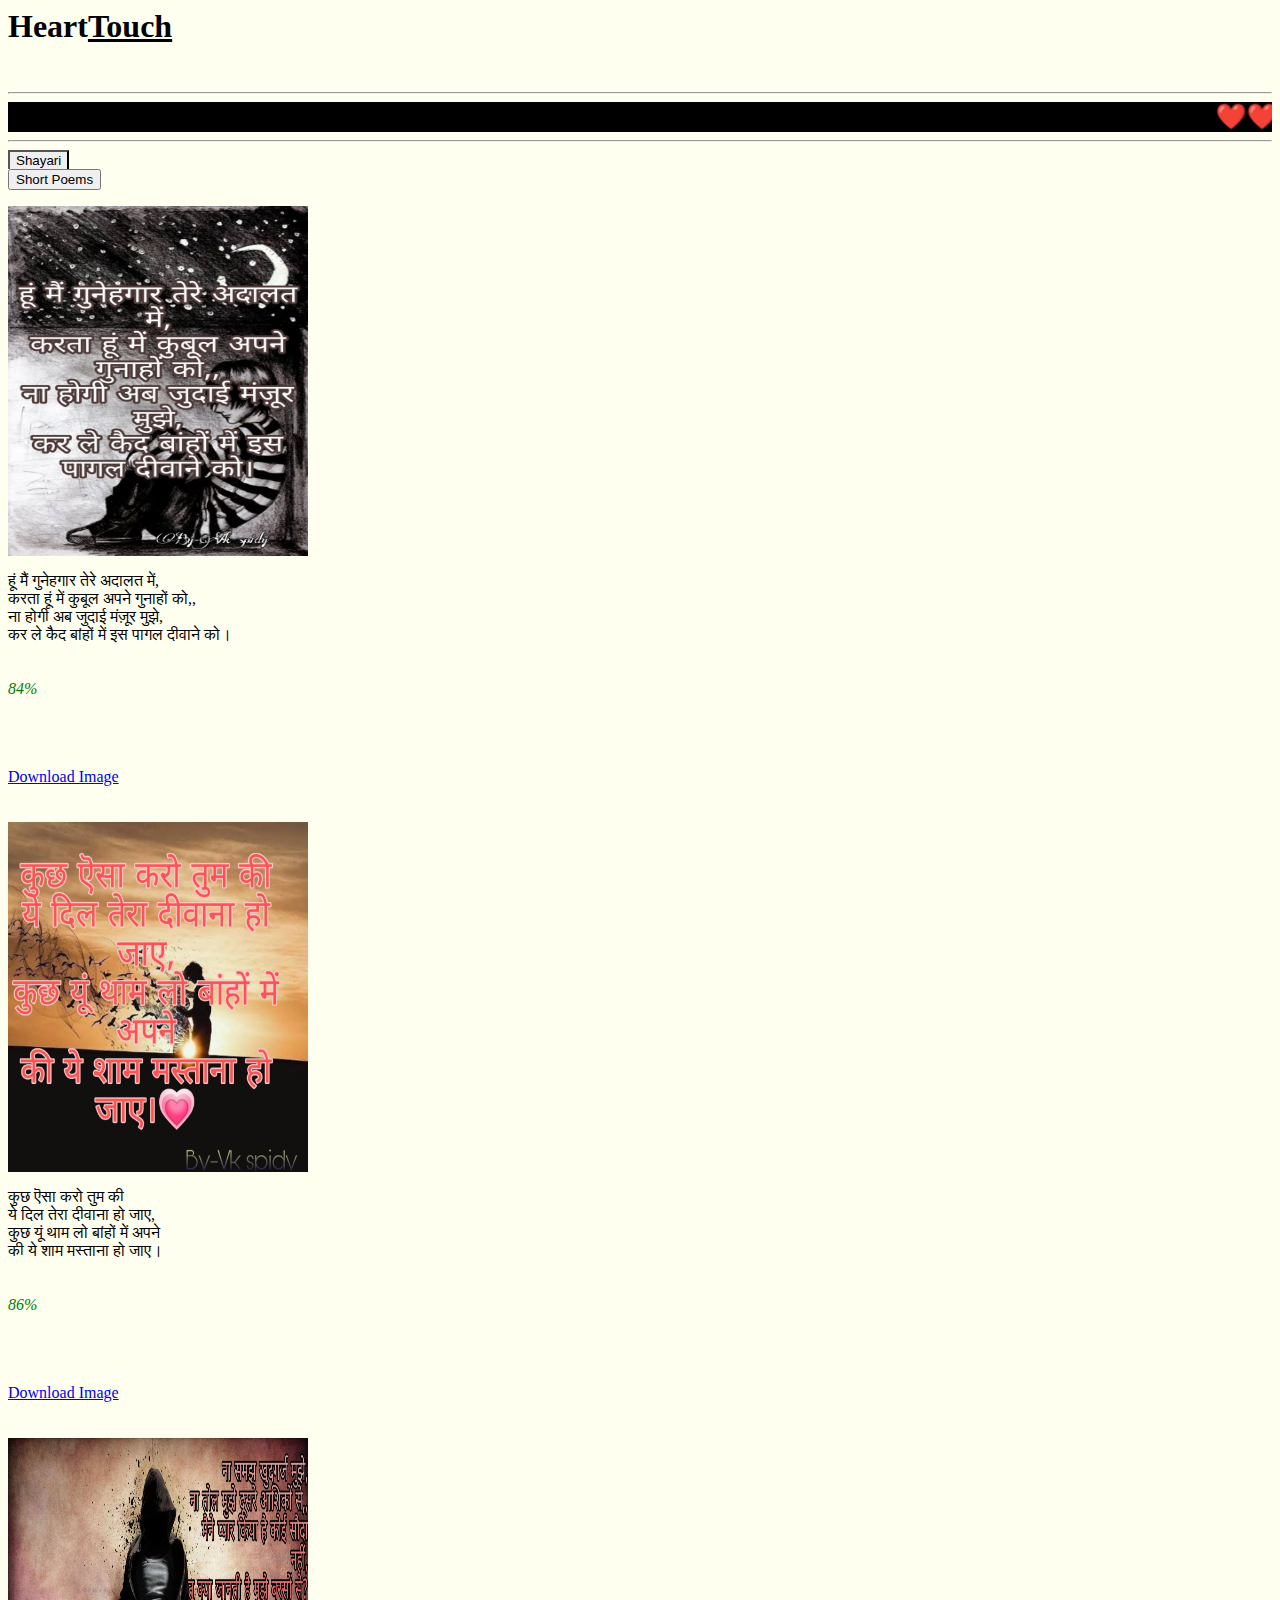
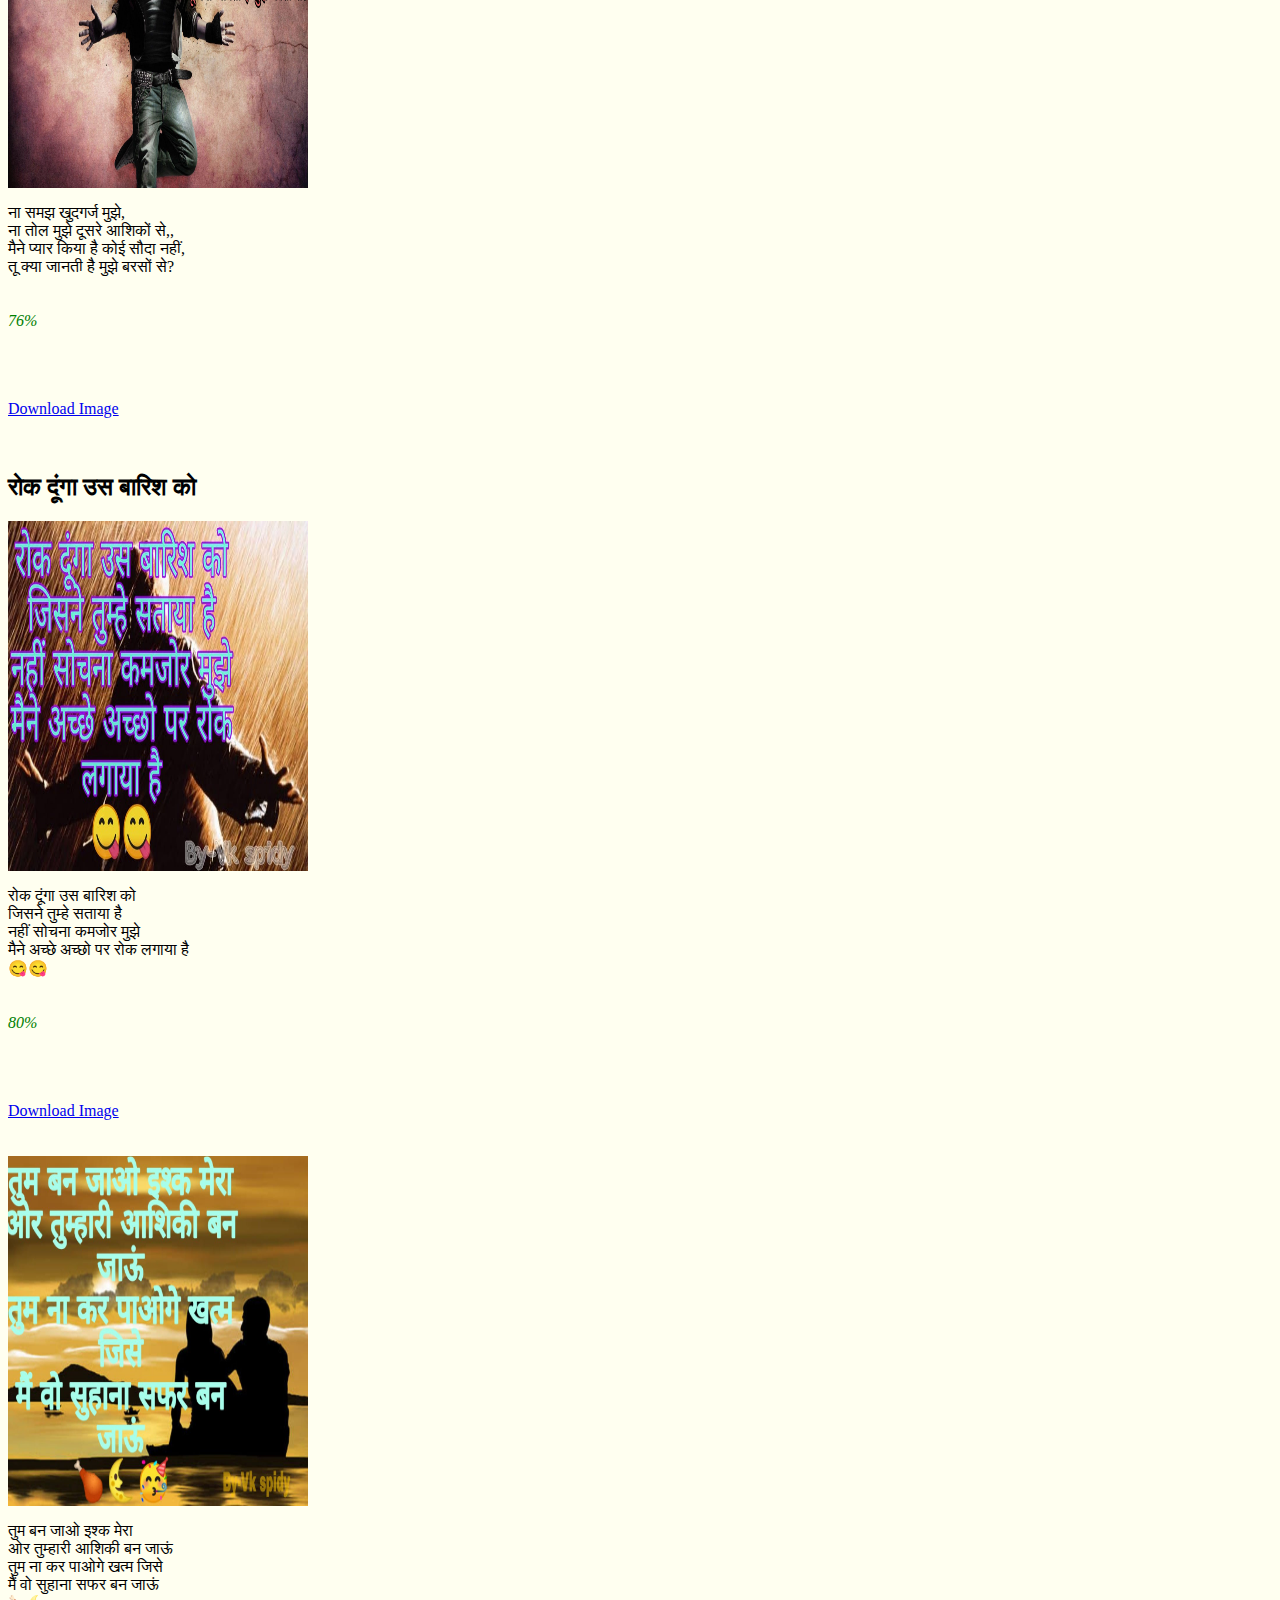
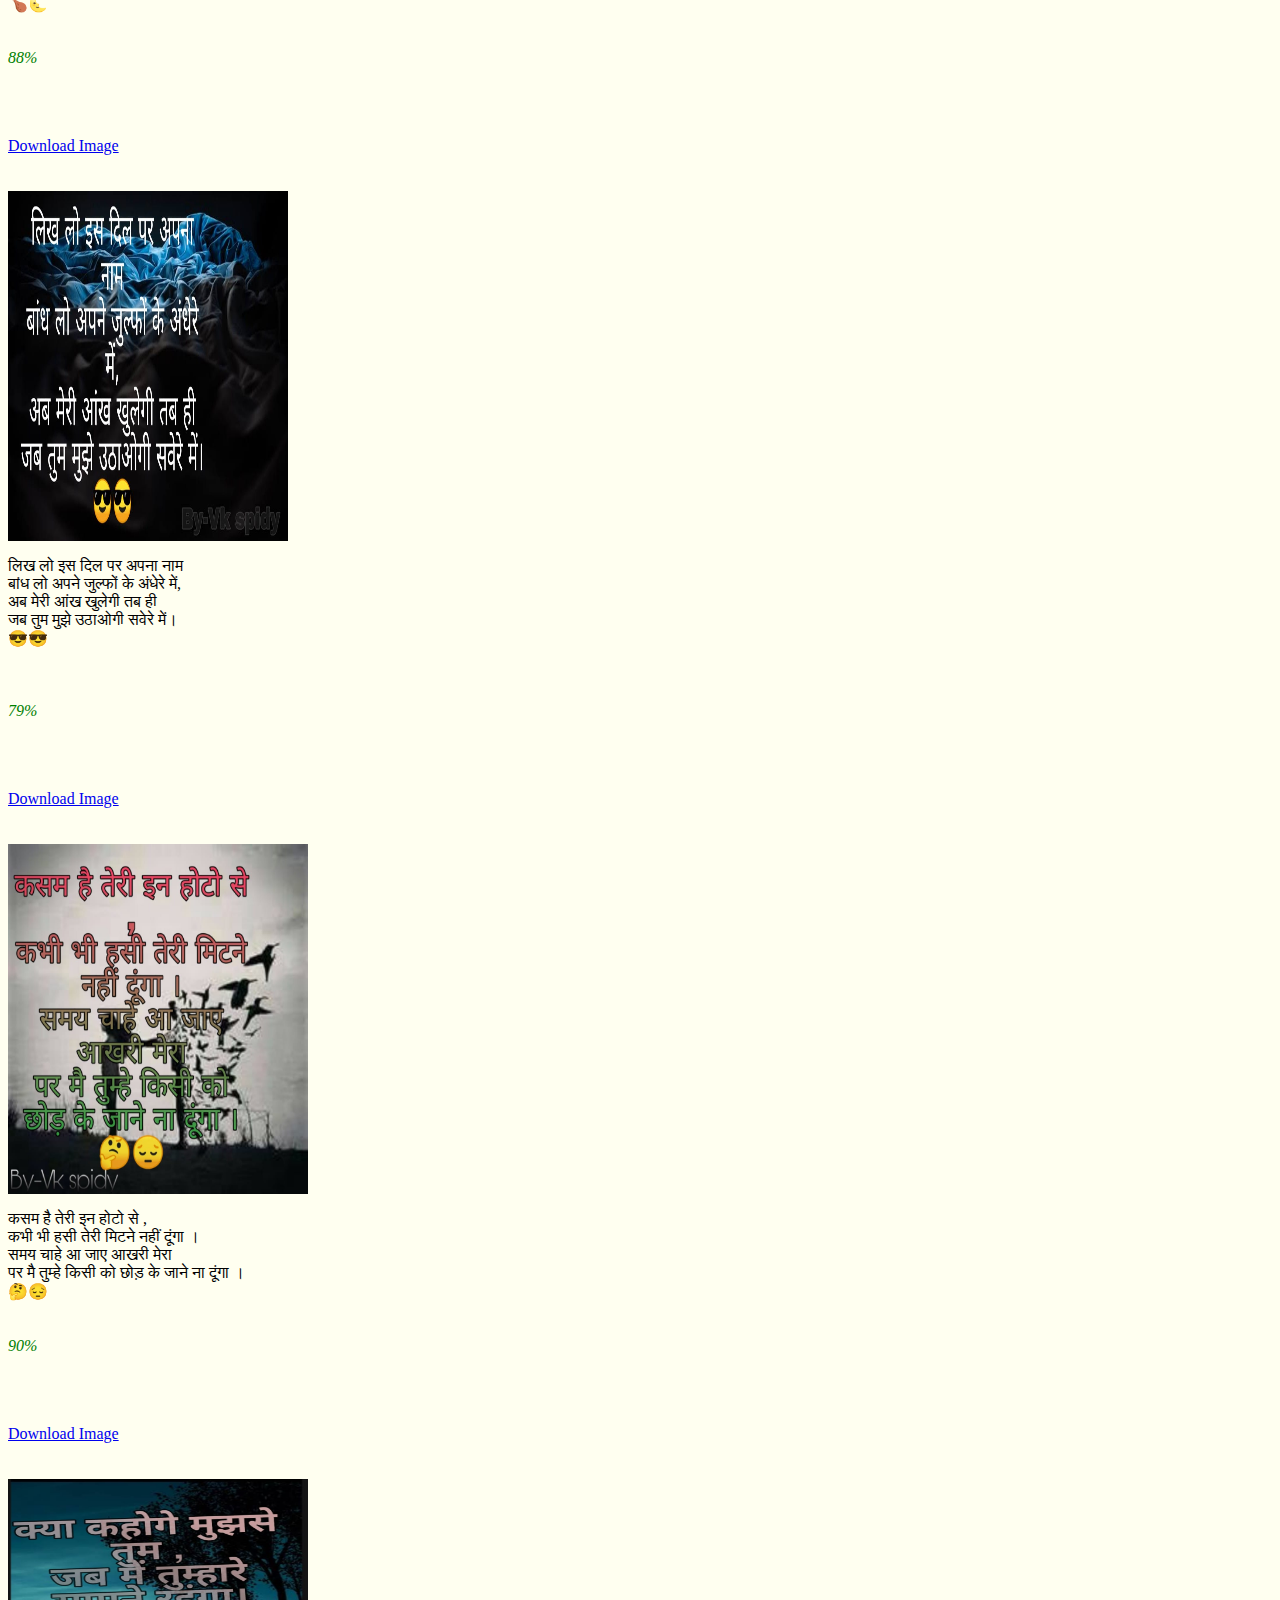
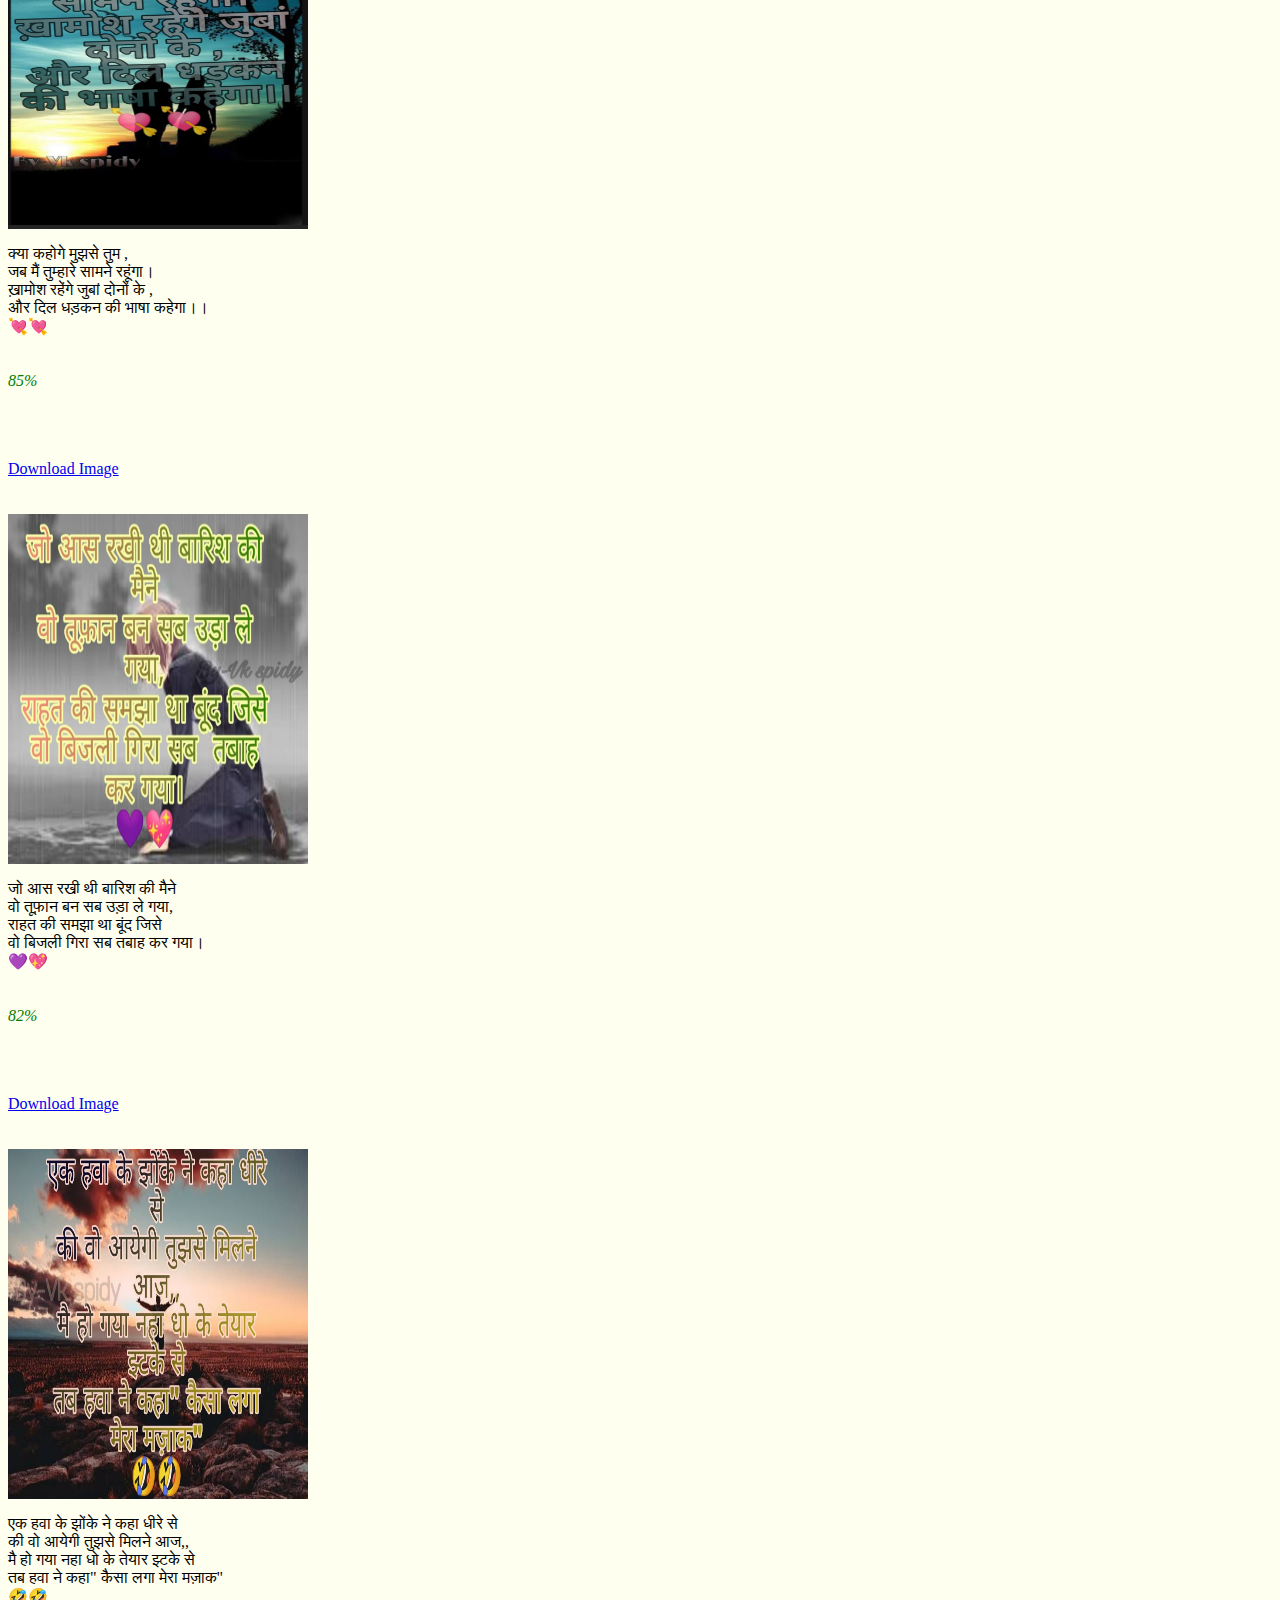
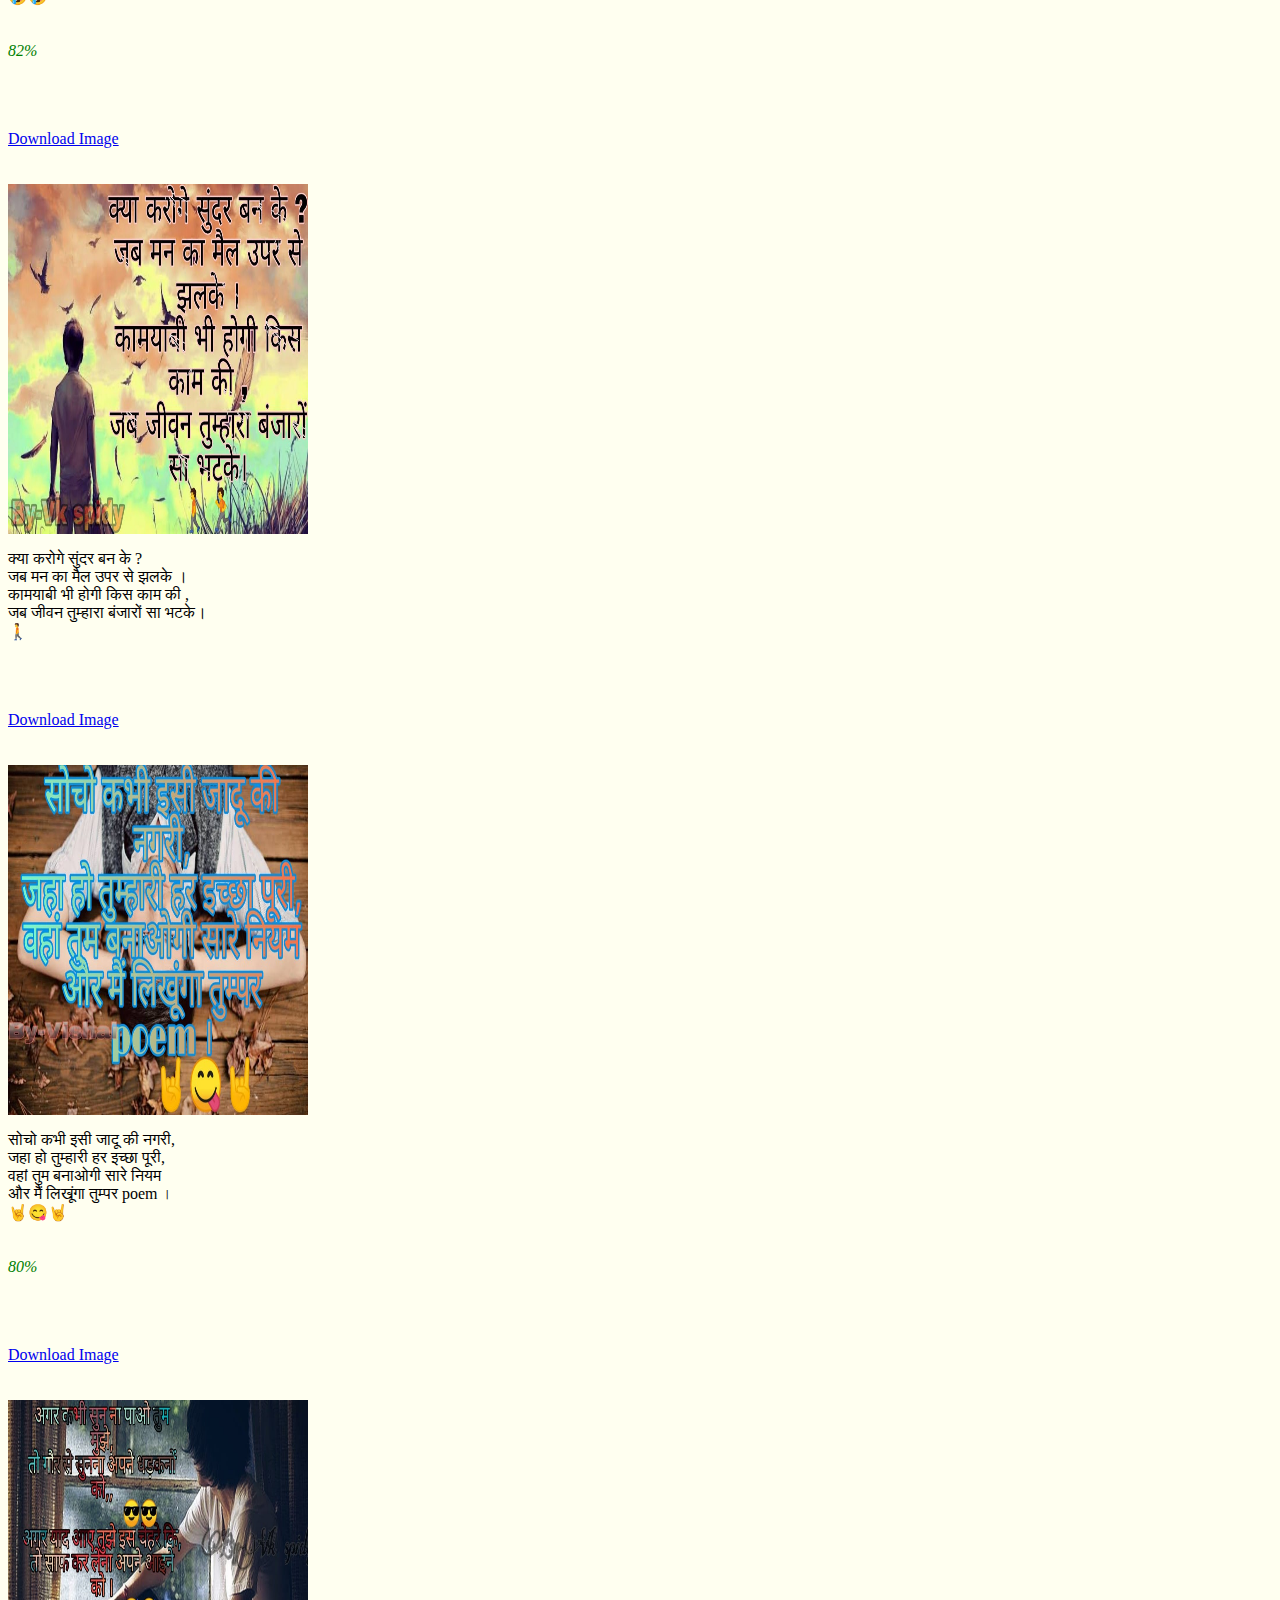
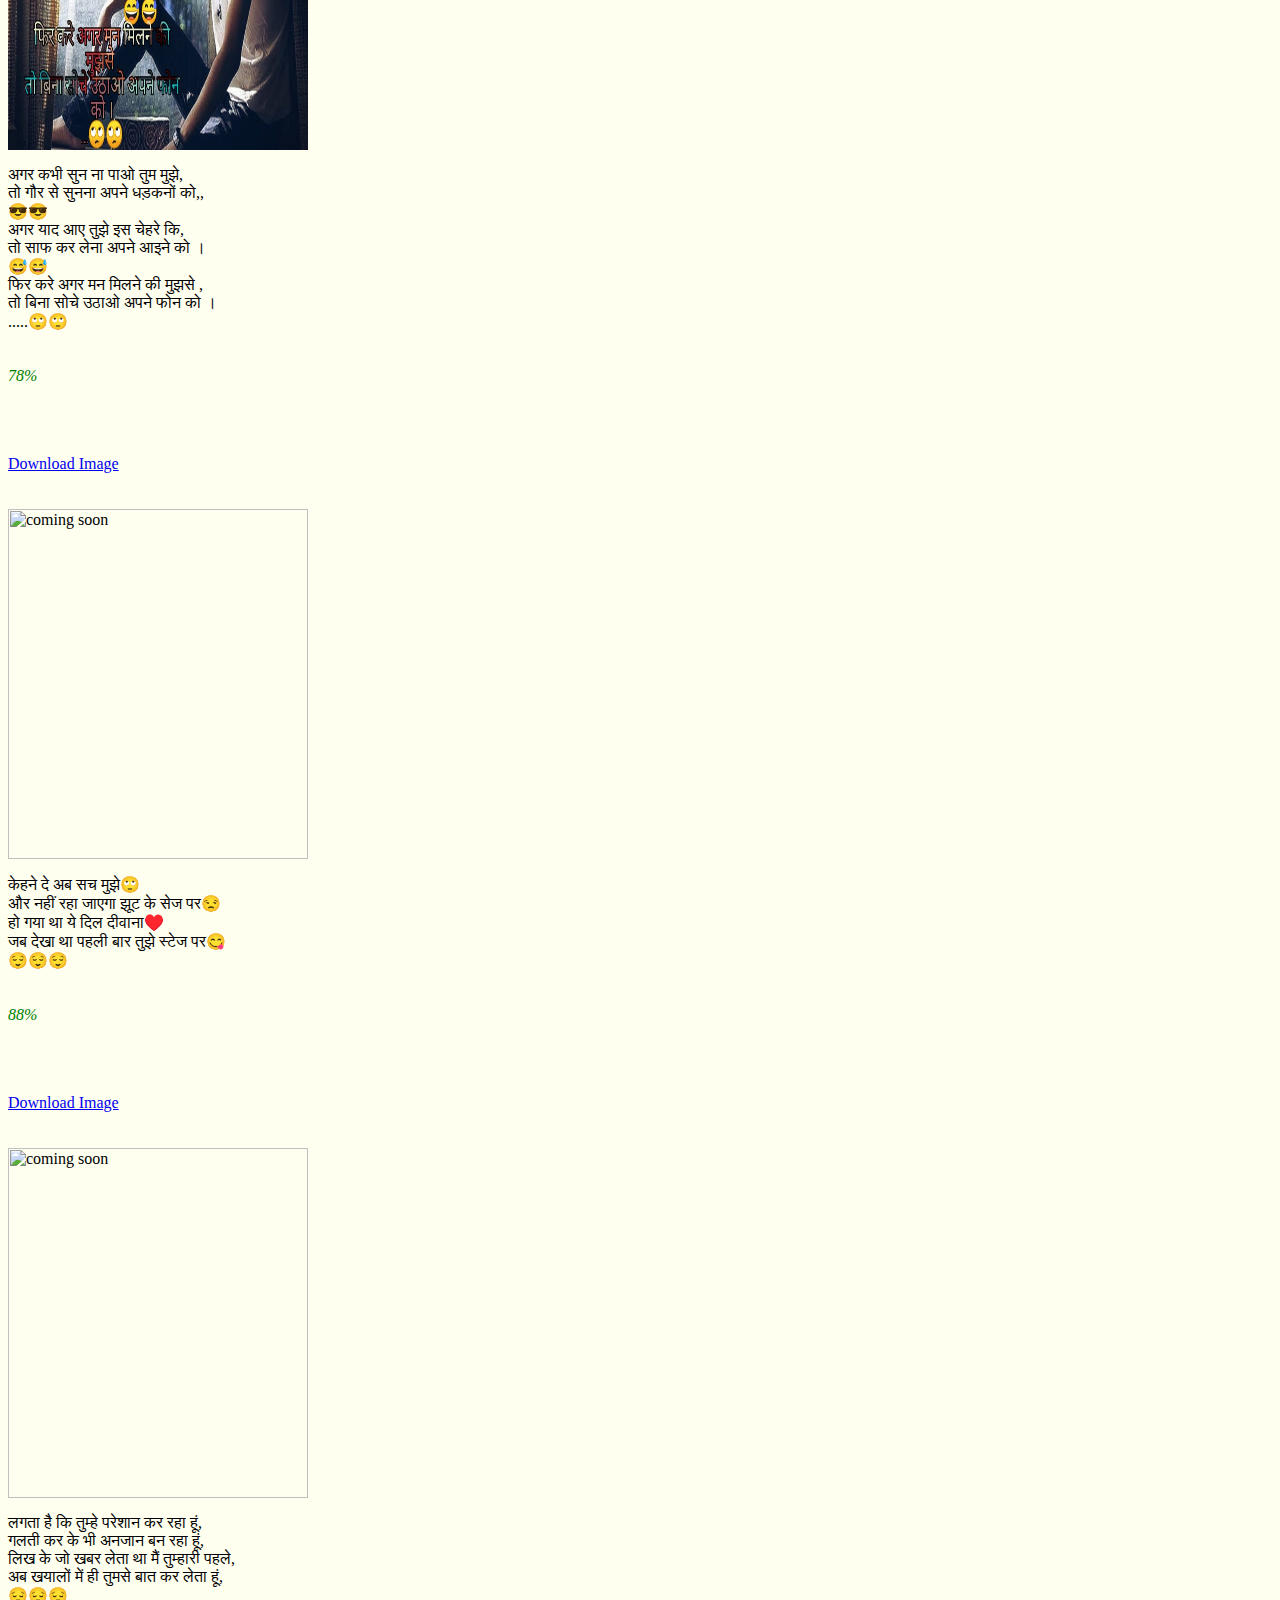
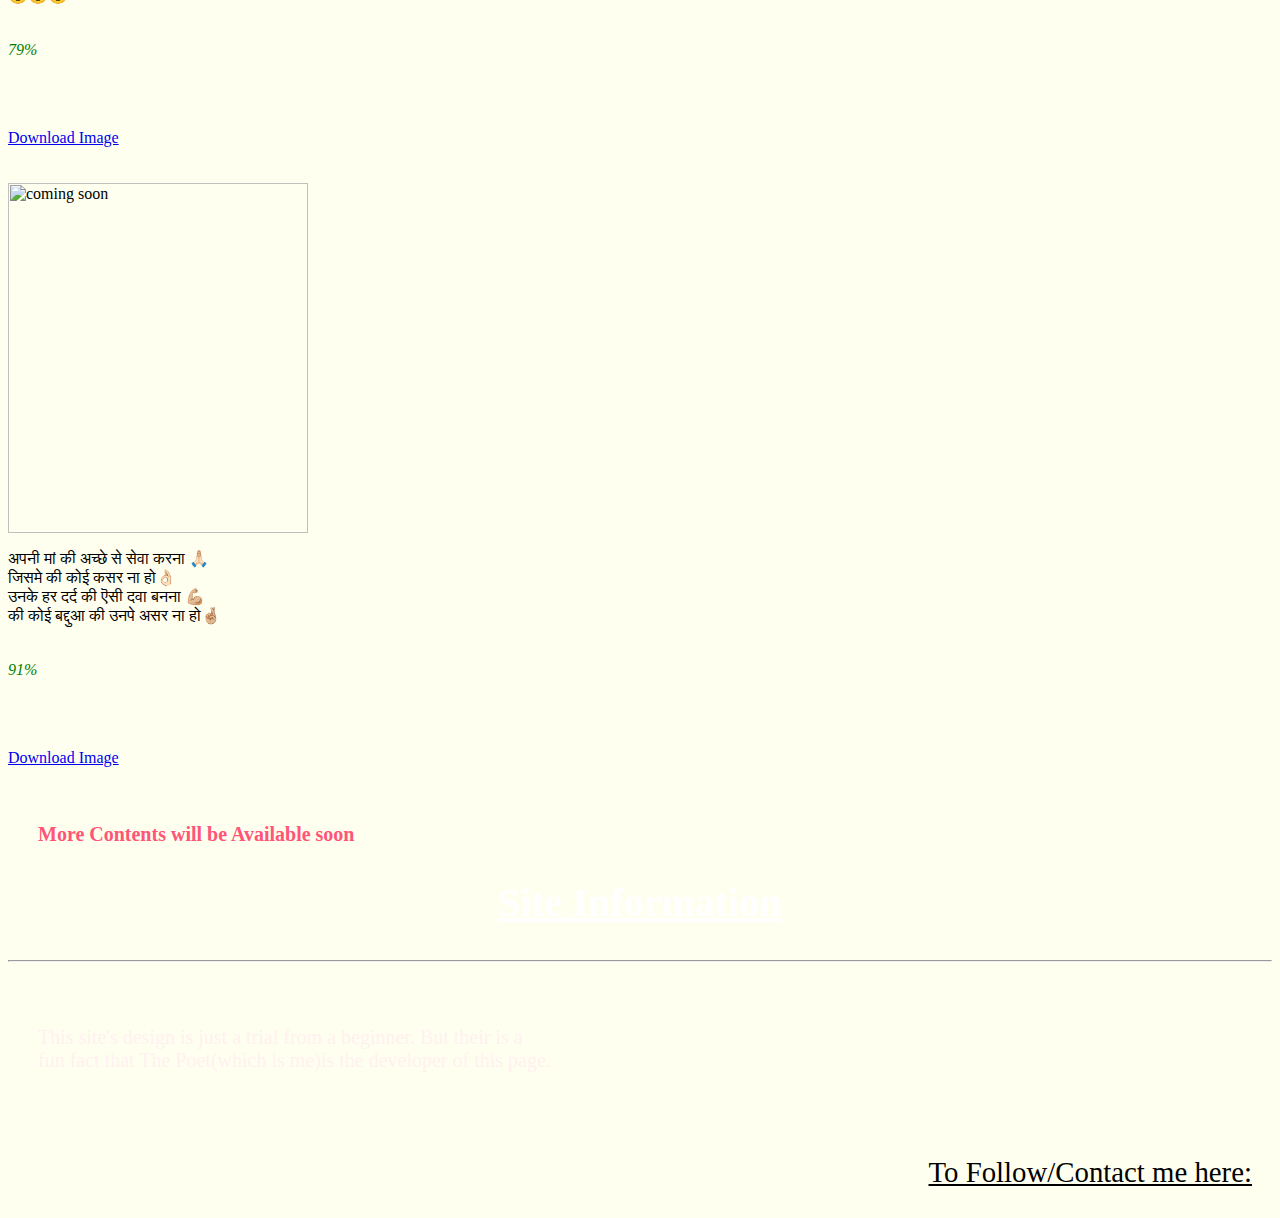
==== index.htm @ 936f4744 "Add data" ====
<html>
<head>
     <title>Heart touch-for Lovers</title>
     <link href="page.css" rel="stylesheet" type="text/css">
<script src="https://kit.fontawesome.com/e0a3be0d24.js" crossorigin="anonymous"></script>
 <link rel="stylesheet" href="css/all.css">
 <link href="https://fonts.googleapis.com/css2?family=Rock+Salt&display=swap" rel="stylesheet">
 <link href="https://fonts.googleapis.com/css2?family=Merienda&display=swap" rel="stylesheet">

     <meta charset="utf-8">
     <meta name="auther" content="VkSpidy">
     <meta name="keywords" content="heart touching,heart touch shayri,whatsapp status shayri, love shayries, shayari,ghazals, poems,sayri,sad shayri">
     <meta name="discription" centent="There are latest fresh shayaris and ghazals as well as poems which you never find in other place , every type of real emotions">
     <meta name="viewport" content="width=device-width, initial-scale=0.1">
</head>



<body bgcolor="#fffff0">
<header>
  <h1>Heart<u>Touch</u>
 <i class="fas fa-hand-holding-heart"></i></h1>
 <br><hr>
 <marquee bgcolor="#000" height="30px" style="color:white;font-size:25px">❤️❤️
 Choose your favourite Lines for your <i>Love one</i> and Make them Feel your <b>Emotions</b> ❤️❤️
 
 </marquee>
 <br>
<hr>
   </header>
   
    <div class="menu">
<button style="border-bottom-width:0px;">Shayari</button>
  <form action="index1.htm">
    <button>Short Poems</button>
    
  </form>
</div>
<div class="room">

   <div class="cell">
  
  <img src="one.jpg" width="300px" height="350px" alt="coming soon">
  <p>हूं मैं गुनेहगार तेरे अदालत में,<br>
करता हूं में कुबूल अपने गुनाहों को,,<br>
ना होगी अब जुदाई मंज़ूर मुझे,<br>
कर ले कैद बांहों में इस पागल दीवाने को। <br><br><br>

<i class="fas fa-thumbs-up" style="color:green;">84%</i>  </p>
            <br><br><br>
  <a href="one.jpg" download>Download Image</a>
 </div>
    <br><br>
 <div class="cell">
     <img src="two.jpg" width="300px" height="350px" alt="coming soon"><p>कुछ ऎसा करो तुम की<br>
ये दिल तेरा दीवाना हो जाए,<br>
कुछ यूं थाम लो बांहों में अपने<br>
की ये शाम मस्ताना हो जाए।<br><br><br>

<i class="fas fa-thumbs-up" style="color:green;">86%</i>
</p>
<br><br><br>
    <a href="two.jpg" Download>Download Image</a> 
  
 </div>
     <br><br>
 <div class="cell">
    <img src="three.jpg" width="300px" height="350px" alt="coming soon">
  <p>ना समझ खुदगर्ज मुझे,<br>
ना तोल मुझे दूसरे आशिकों से,,<br>
मैने प्यार किया है कोई सौदा नहीं,<br>
तू क्या जानती है मुझे बरसों से?<br><br><br>

<i class="fas fa-thumbs-up" style="color:green;">76%</i>
</p>
         <br><br><br>

<a href="three.jpg" Download>Download Image</a>

 </div>
     <br><br>

 <div class="cell">
 <h2>रोक दूंगा उस बारिश को</h2>
  <img src="four.jpg" width="300px" height="350px" alt="coming soon">
 <p>रोक दूंगा उस बारिश को<br>
जिसने तुम्हे सताया है<br>
नहीं सोचना कमजोर मुझे<br>
मैने अच्छे अच्छो पर रोक लगाया है<br>
😋😋  <br><br><br>

<i class="fas fa-thumbs-up" style="color:green;">80%</i>    </p>
  <br><br><br>
  <a href="four.jpg" Download>Download Image</a>
 </div>
      <br><br>
 <div class="cell">
     <img src="five.jpg" width="300px" height="350px" alt="coming soon">
   <p>तुम बन जाओ इश्क मेरा <br>
ओर तुम्हारी आशिकी बन जाऊं<br>
तुम ना कर पाओगे खत्म जिसे<br>
मैं वो सुहाना सफर बन जाऊं<br>
🍗🌜   <br><br><br>

<i class="fas fa-thumbs-up" style="color:green;">88%</i>   </p>
  <br><br><br>
  <a href="five.jpg" Download>Download Image</a>
 </div>
     <br><br>
    
 <div class="cell">
    <img src="six.jpg" width="280px" height="350px" alt="coming soon">
   <p>लिख लो इस दिल पर अपना नाम<br>
बांध लो अपने जुल्फों के अंधेरे में,<br>
अब मेरी आंख खुलेगी तब ही<br>
जब तुम मुझे उठाओगी सवेरे में।<br>
😎😎 <br><br><br><br>

<i class="fas fa-thumbs-up" style="color:green;">79%</i>   </p>
  <br><br><br>
  <a href="six.jpg" Download>Download Image</a>
 </div>
        <br><br>
 <div class="cell">
  <img src="seven.jpg" width="300px" height="350px" alt="coming soon">
  
   <p>कसम है तेरी इन होटो से ,<br>
कभी भी हसी तेरी मिटने नहीं दूंगा ।<br>
समय चाहे आ जाए आखरी मेरा<br>
पर मै तुम्हे किसी को छोड़ के जाने ना दूंगा ।<br>
🤔😔   <br> <br><br>

<i class="fas fa-thumbs-up" style="color:green;">90%</i>   </p>
  <br><br><br>
  <a href="seven.jpg" Download>Download Image</a>
 </div>
      <br><br>
 <div class="cell">
     <img src="eight.jpg" width="300px" height="350px" alt="coming soon">
   <p>क्या कहोगे मुझसे तुम ,<br>
जब मैं तुम्हारे सामने रहूंगा।<br>
ख़ामोश रहेंगे जुबां दोनों के ,<br>
और दिल धड़कन की भाषा कहेगा।।<br>
💘💘  <br><br><br>

<i class="fas fa-thumbs-up" style="color:green;">85%</i>   </p>
  <br><br><br>
  <a href="eight.jpg" Download>Download Image</a>
 </div>
     <br><br>
 <div class="cell">
    <img src="nine.jpg" width="300px" height="350px" alt="coming soon">
   <p>जो आस रखी थी बारिश की मैने<br>
वो तूफ़ान बन सब उड़ा ले गया,<br>
राहत की समझा था बूंद जिसे<br>
वो बिजली गिरा सब  तबाह कर गया।<br>
💜💖  <br><br><br>

<i class="fas fa-thumbs-up" style="color:green;">82%</i>    </p>
  <br><br><br>
  <a href="nine.jpg" Download>Download Image</a>
 </div>
  <br><br>
  <div class="cell">
    <img src="ten.jpg" width="300px" height="350px" alt="coming soon">
   <p>एक हवा के झोंके ने कहा धीरे से<br>
की वो आयेगी तुझसे मिलने आज,,<br>
मै हो गया नहा धो के तेयार झ्टके से<br>
तब हवा ने कहा" कैसा लगा मेरा मज़ाक"<br>
🤣🤣 <br><br><br>

<i class="fas fa-thumbs-up" style="color:green;">82%</i>     </p>
  <br><br><br>
  <a href="ten.jpg" Download>Download Image</a>
 </div>
  <br><br>
 <div class="cell">
    <img src="eleven.jpg" width="300px" height="350px" alt="coming soon">
   <p>क्या करोगे सुंदर बन के ?<br>
जब मन का मैल उपर से झलके ।<br>
कामयाबी भी होगी किस काम की ,<br>
जब जीवन तुम्हारा बंजारों सा भटके।<br>
🚶  <br>     </p>
  <br><br><br>
  <a href="eleven.jpg" Download>Download Image</a>
 </div>
  <br><br>
  <div class="cell">
    <img src="twelve.jpg" width="300px" height="350px" alt="coming soon">
   <p>सोचो कभी इसी जादू की नगरी,<br>
जहा हो तुम्हारी हर इच्छा पूरी,<br>
वहां तुम बनाओगी सारे नियम<br>
और मैं लिखूंगा तुम्पर poem ।<br>
              🤘😋🤘 <br><br><br>

<i class="fas fa-thumbs-up" style="color:green;">80%</i>
                   </p>
  <br><br><br>
  <a href="twelve.jpg" Download>Download Image</a>
 </div>
  <br><br>
  <div class="cell">
    <img src="thirteen.jpg" width="300px" height="350px" alt="coming soon">
   <p>अगर कभी सुन ना पाओ तुम मुझे,<br>
तो गौर से सुनना अपने धड़कनों को,,<br>
                          😎😎<br>
अगर याद आए तुझे इस चेहरे कि,<br>
तो साफ कर लेना अपने आइने को ।<br>
                          😅😅<br>
फिर करे अगर मन मिलने की मुझसे ,<br>
तो बिना सोचे उठाओ अपने फोन को ।<br>
.....🙄🙄 <br><br><br>

<i class="fas fa-thumbs-up" style="color:green;">78%</i>    </p>
  <br><br><br>
  <a href="thirteen.jpg" Download>Download Image</a>
 </div>
  <br><br>
  <div class="cell">
    <img src="forteen.jpg" width="300px" height="350px" alt="coming soon">
   <p>केहने दे अब सच मुझे🙄<br>

और नहीं रहा जाएगा झूट के सेज पर😒<br>

हो गया था ये दिल दीवाना♥️<br>

जब देखा था पहली बार तुझे स्टेज पर😋<br>

😌😌😌      <br><br><br>

<i class="fas fa-thumbs-up" style="color:green;">88%</i>     </p>
  <br><br><br>
  <a href="forteen.jpg" Download>Download Image</a>
 </div>
  <br><br>
  <div class="cell">
    <img src="fifteen.jpg" width="300px" height="350px" alt="coming soon">
   <p>लगता है कि तुम्हे परेशान कर रहा हूं,<br>

गलती कर के भी अनजान बन रहा हूं,<br>

लिख के जो खबर लेता था मैं तुम्हारी  पहले,<br>

अब खयालों में ही तुमसे बात कर लेता हूं,<br>

😔😔😔  <br><br><br>

<i class="fas fa-thumbs-up" style="color:green;">79%</i>        </p>
  <br><br><br>
  <a href="fifteen.jpg" Download>Download Image</a>
 </div>
 <br><br>
 
  <div class="cell">
    <img src="sixteen.jpg" width="300px" height="350px" alt="coming soon">
   <p>अपनी मां की अच्छे से सेवा करना 🙏🏻<br>

जिसमे की कोई कसर ना हो👌🏻<br>

उनके हर दर्द की ऎसी दवा बनना 💪🏼<br>

की कोई बद्दुआ की उनपे असर ना हो🤞🏼         <br><br><br>

<i class="fas fa-thumbs-up" style="color:green;">91%</i> </p>
  <br><br><br>
  <a href="sixteen.jpg" Download>Download Image</a>
 </div>
 
 
<br><br>
<p style="color:#f57;font-size:20px;margin-left:30px;font-weight:700;">More Contents will be Available soon</p>
</div>



<footer class="base">
<h2 style="color:white;font-size:40px;text-align:center;font-family:monaco;">
  <u>Site Information</u>
</h2><hr><br><br>
   <p style="color:#fff1f0;font-size:20px;margin-left:30px;">
This site's design is just a trial from a beginner. But their is a <br>fun fact that The Poet(which is me)is the developer of this page.</p><br><br>
<p align="right" style="margin-right:20px;font-size:180%;">
<u>To Follow/Contact me here:</u>
<a href="https://m.facebook.com/vishal.kumarsaw.543"><i class="fab fa-facebook-square" style="color:blue;text-shadow:5px 1px 3px white;"></i></a>
<a href="https://mobile.twitter.com/VishalK40253172"><i class="fab fa-twitter" style="color:blue;text-shadow:2px 1px 3px white"></i></a>

<a href="https://www.instagram.com/vishal12artist/"><i class="fab fa-instagram" style="color:orange"></i></a>

</p>
</footer>
</body>
</html>
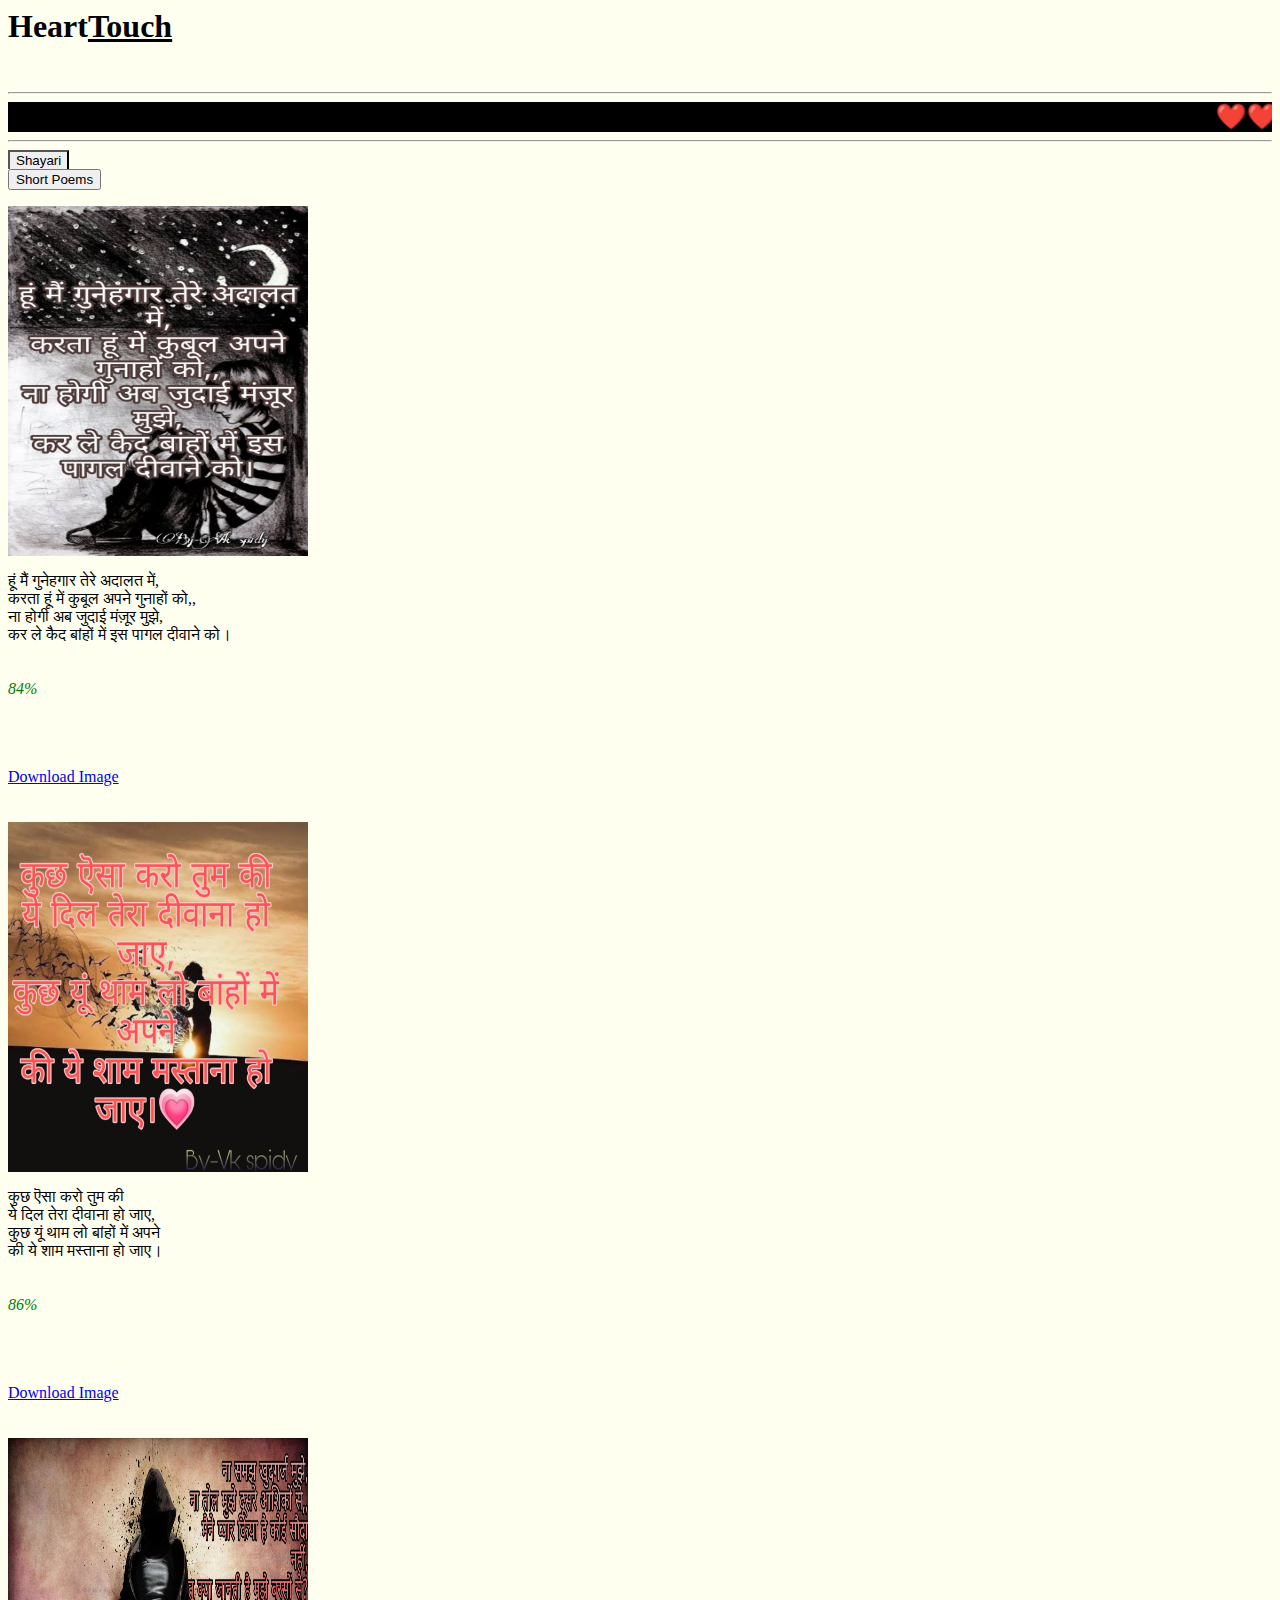
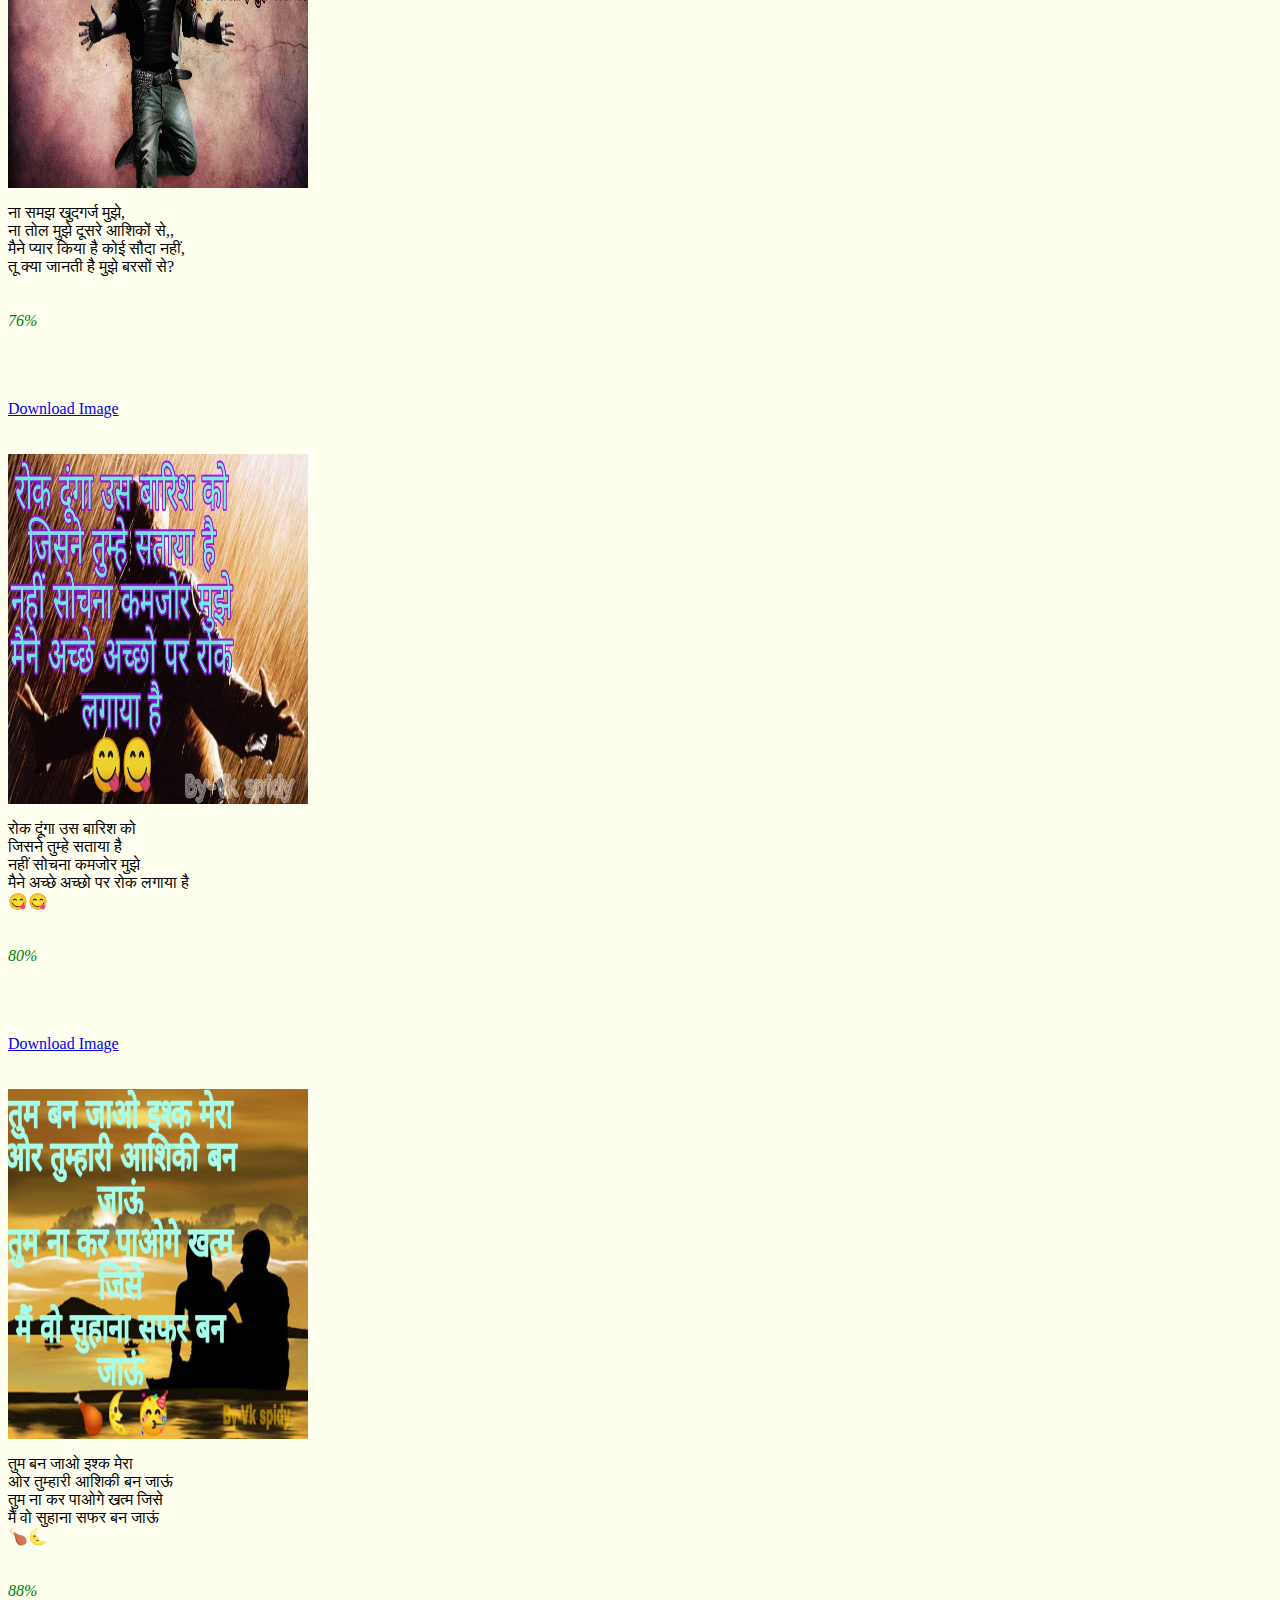
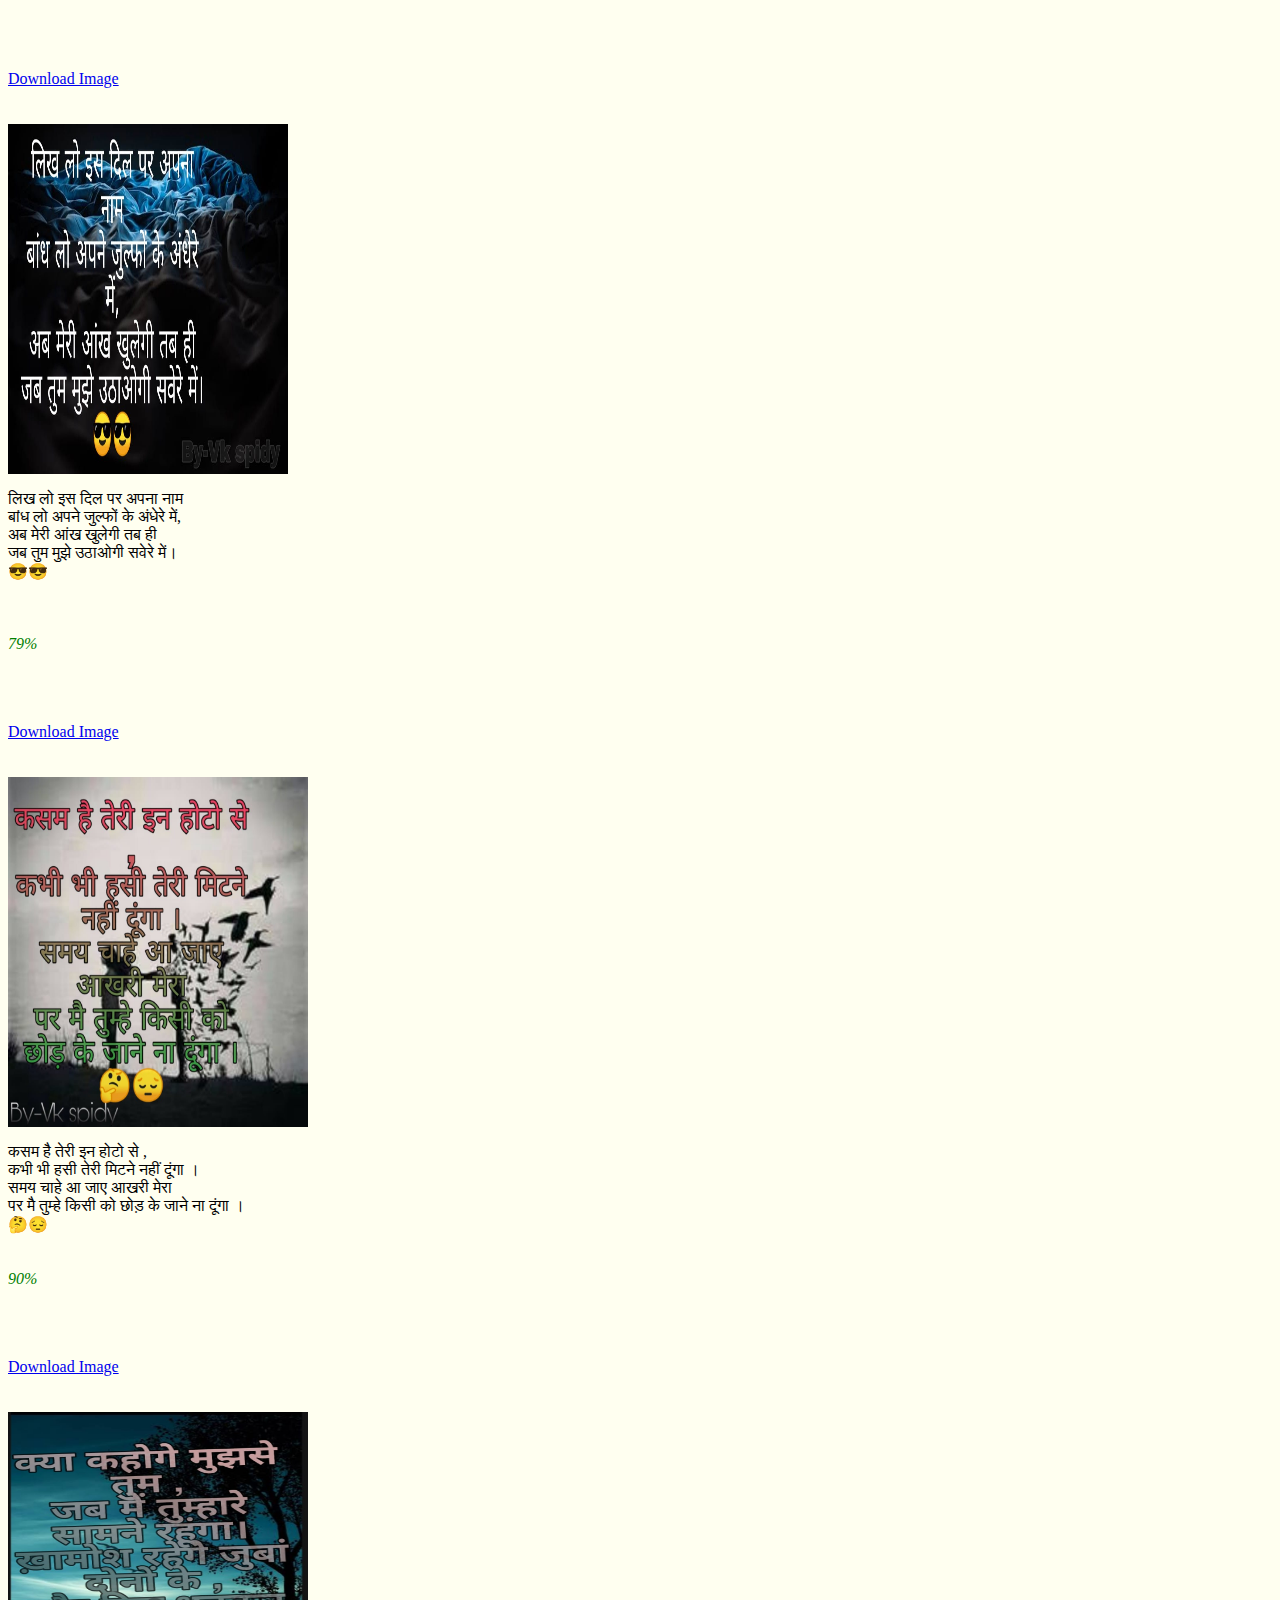
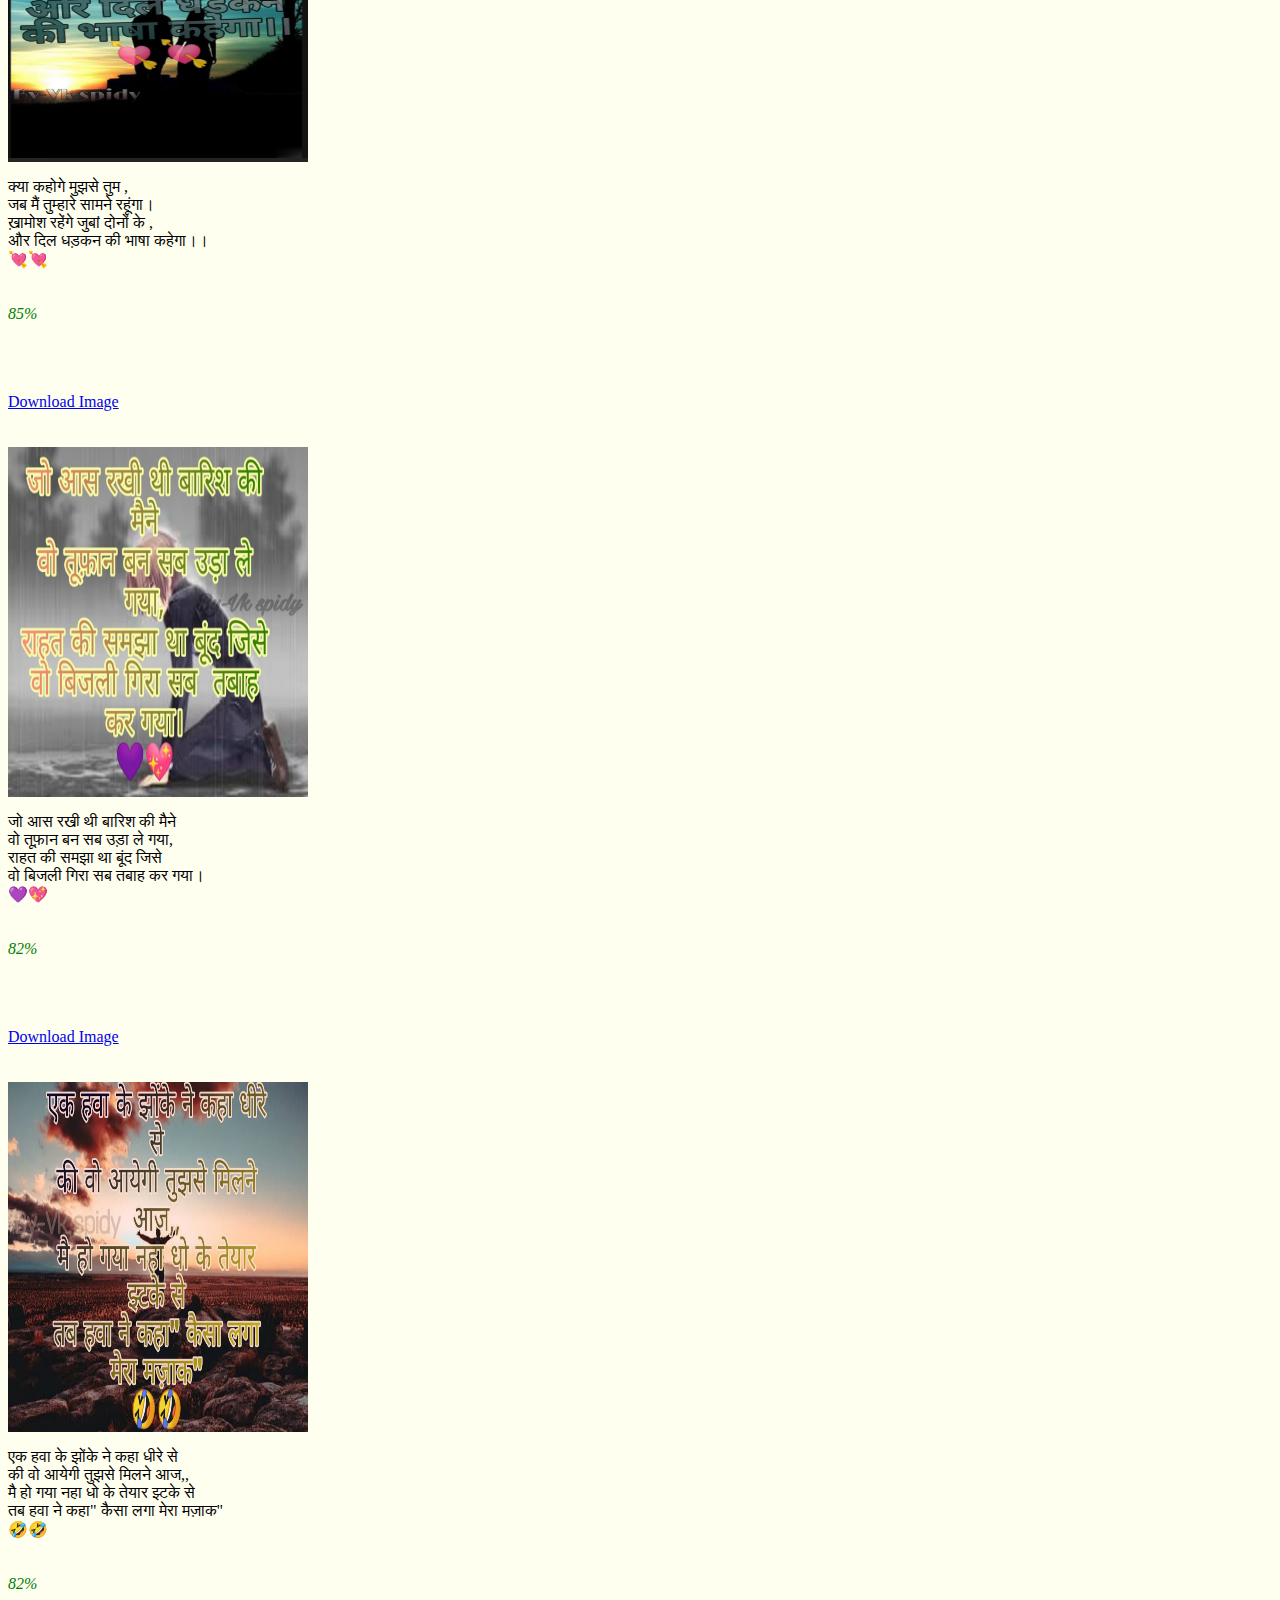
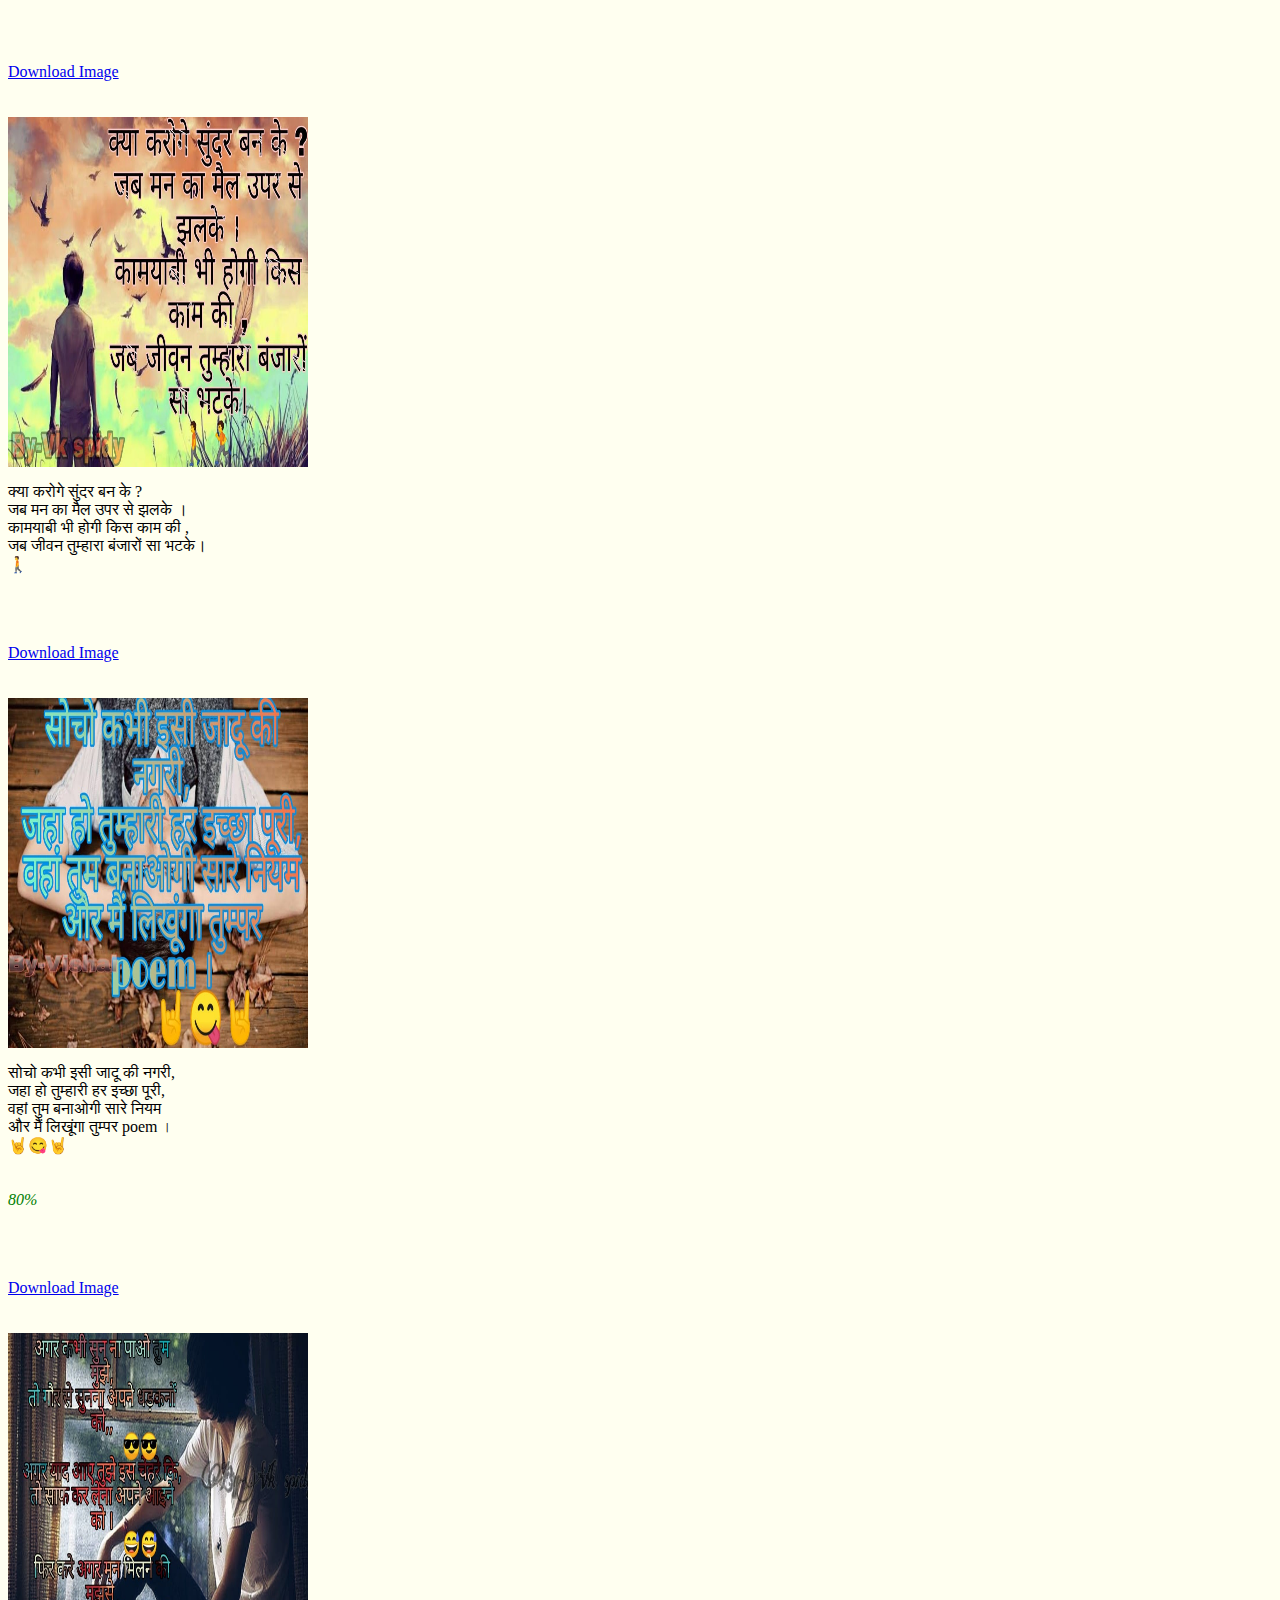
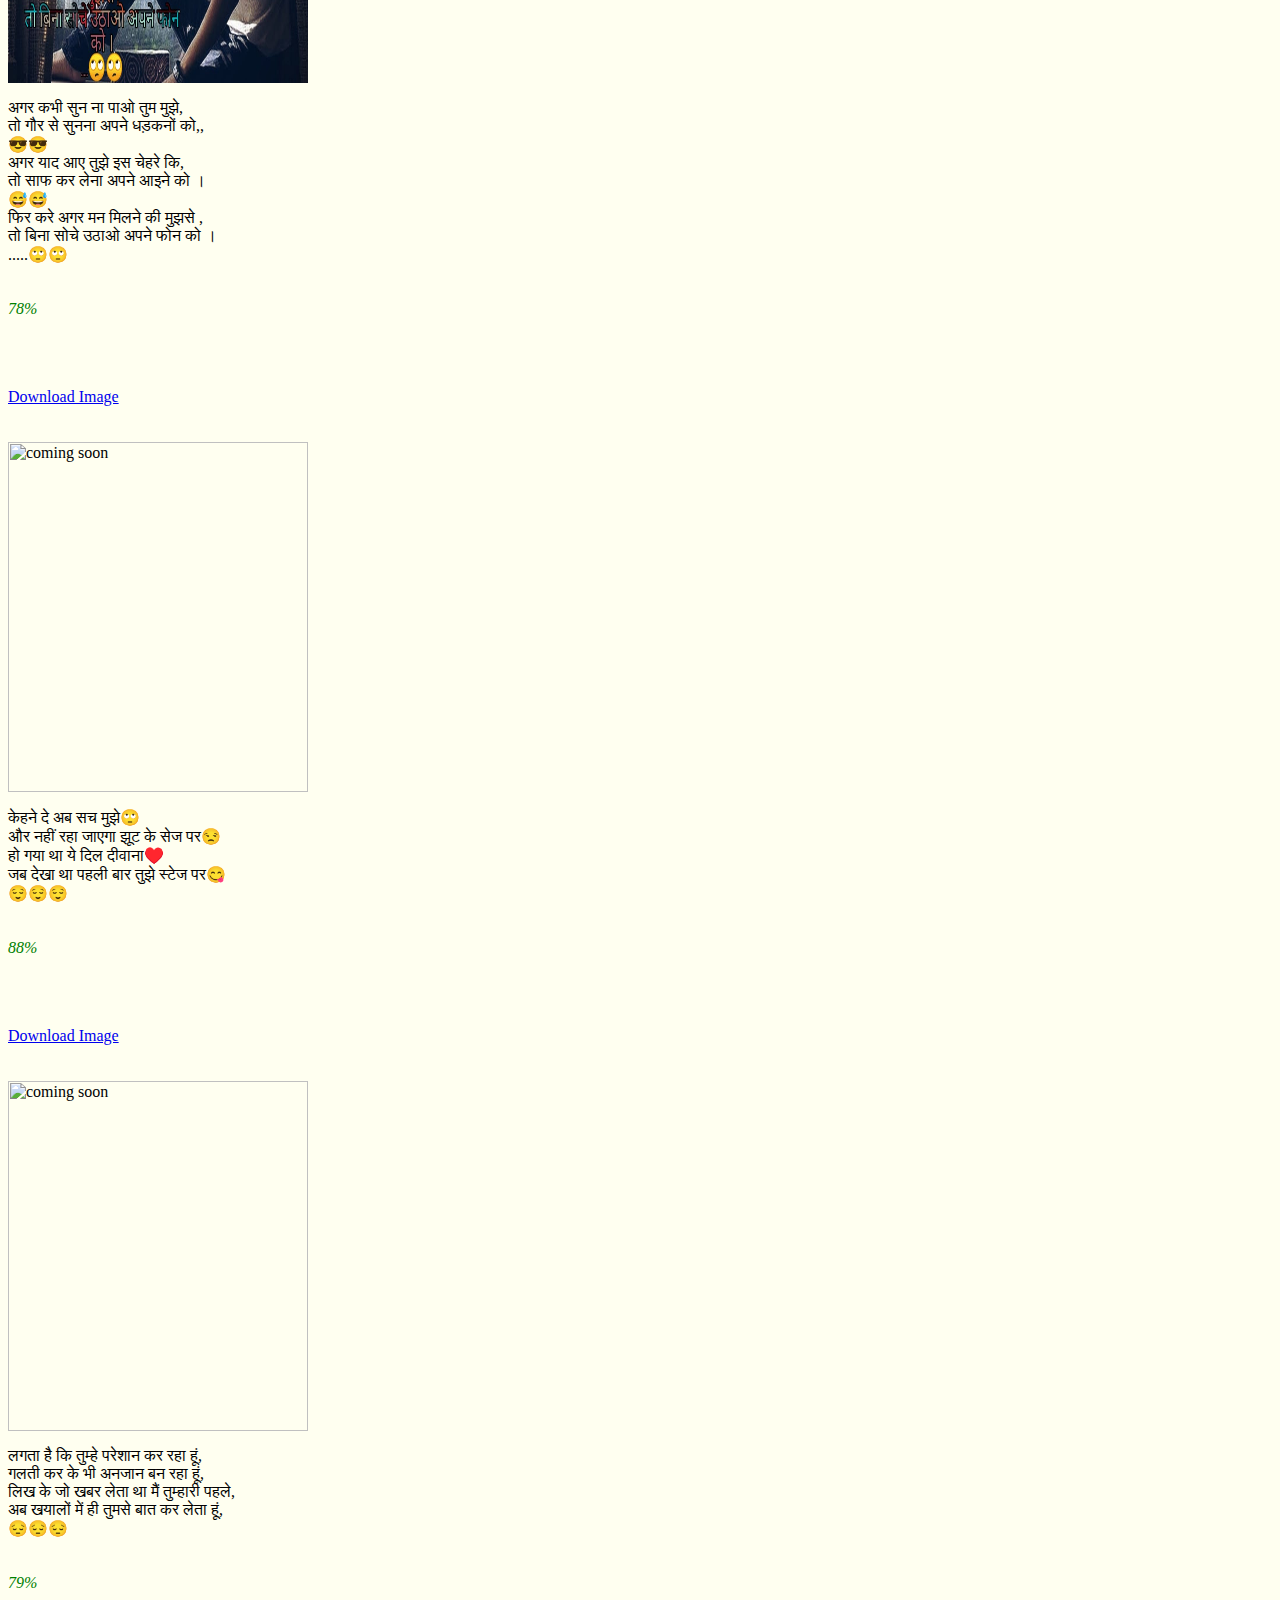
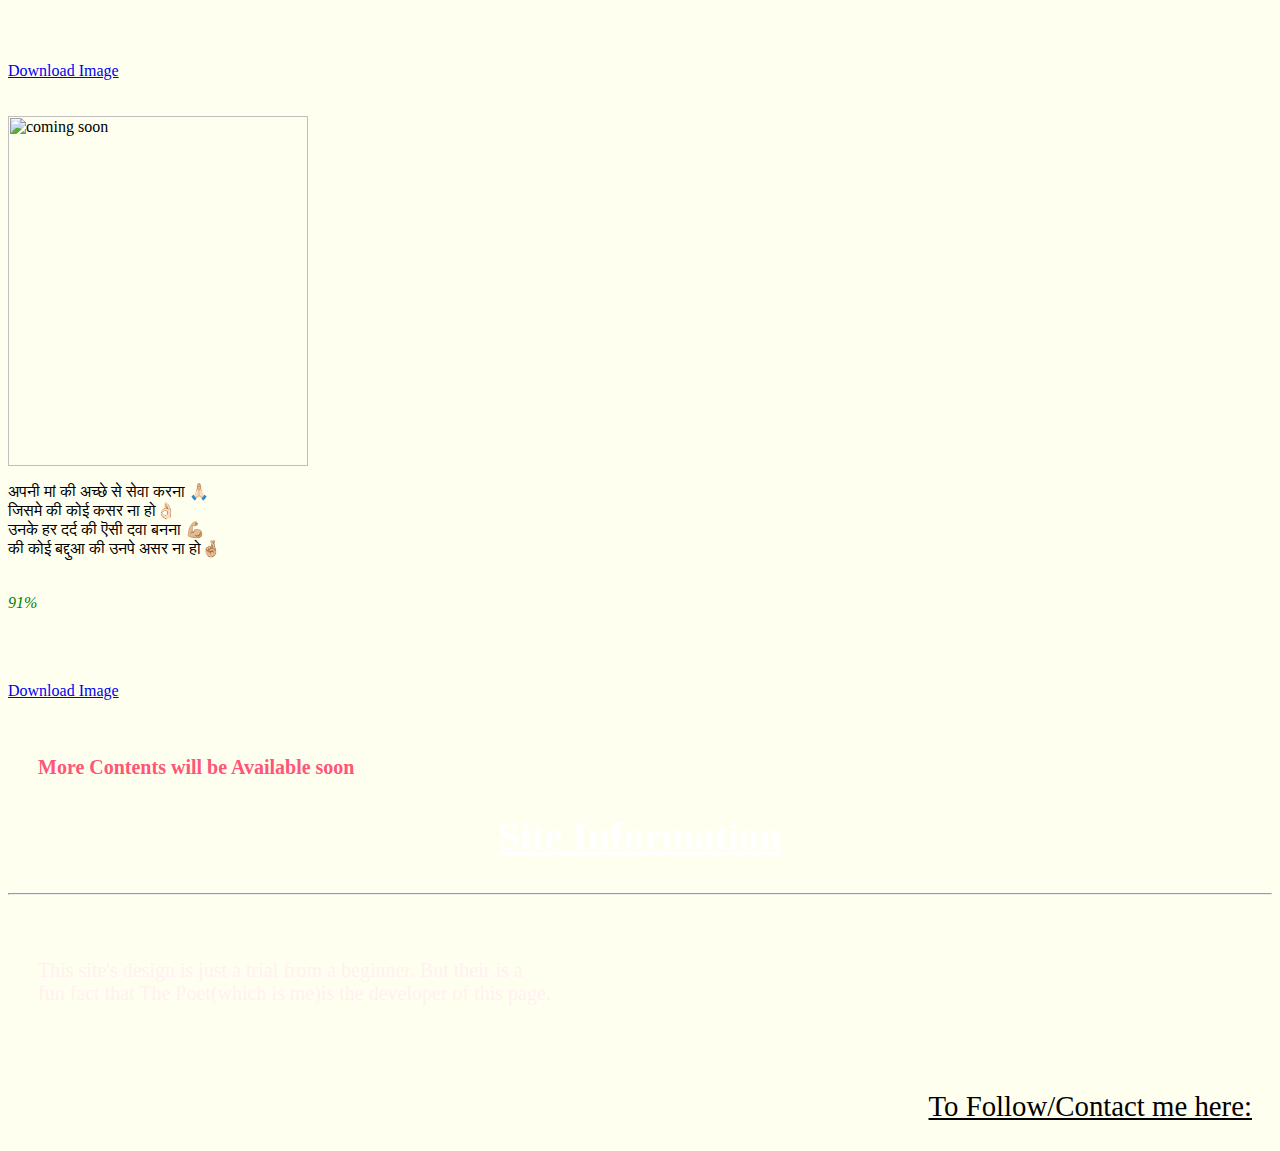
==== commit 16f605b8: "For edit" ====
--- a/index.htm
+++ b/index.htm
@@ -81,7 +81,7 @@
      <br><br>
 
  <div class="cell">
- <h2>रोक दूंगा उस बारिश को</h2>
+ 
   <img src="four.jpg" width="300px" height="350px" alt="coming soon">
  <p>रोक दूंगा उस बारिश को<br>
 जिसने तुम्हे सताया है<br>
@@ -217,7 +217,7 @@
  </div>
   <br><br>
   <div class="cell">
-    <img src="forteen.jpg" width="300px" height="350px" alt="coming soon">
+    <img src="fourteen.jpg" width="300px" height="350px" alt="coming soon">
    <p>केहने दे अब सच मुझे🙄<br>
 
 और नहीं रहा जाएगा झूट के सेज पर😒<br>
@@ -230,7 +230,7 @@
 
 <i class="fas fa-thumbs-up" style="color:green;">88%</i>     </p>
   <br><br><br>
-  <a href="forteen.jpg" Download>Download Image</a>
+  <a href="fourteen.jpg" Download>Download Image</a>
  </div>
   <br><br>
   <div class="cell">
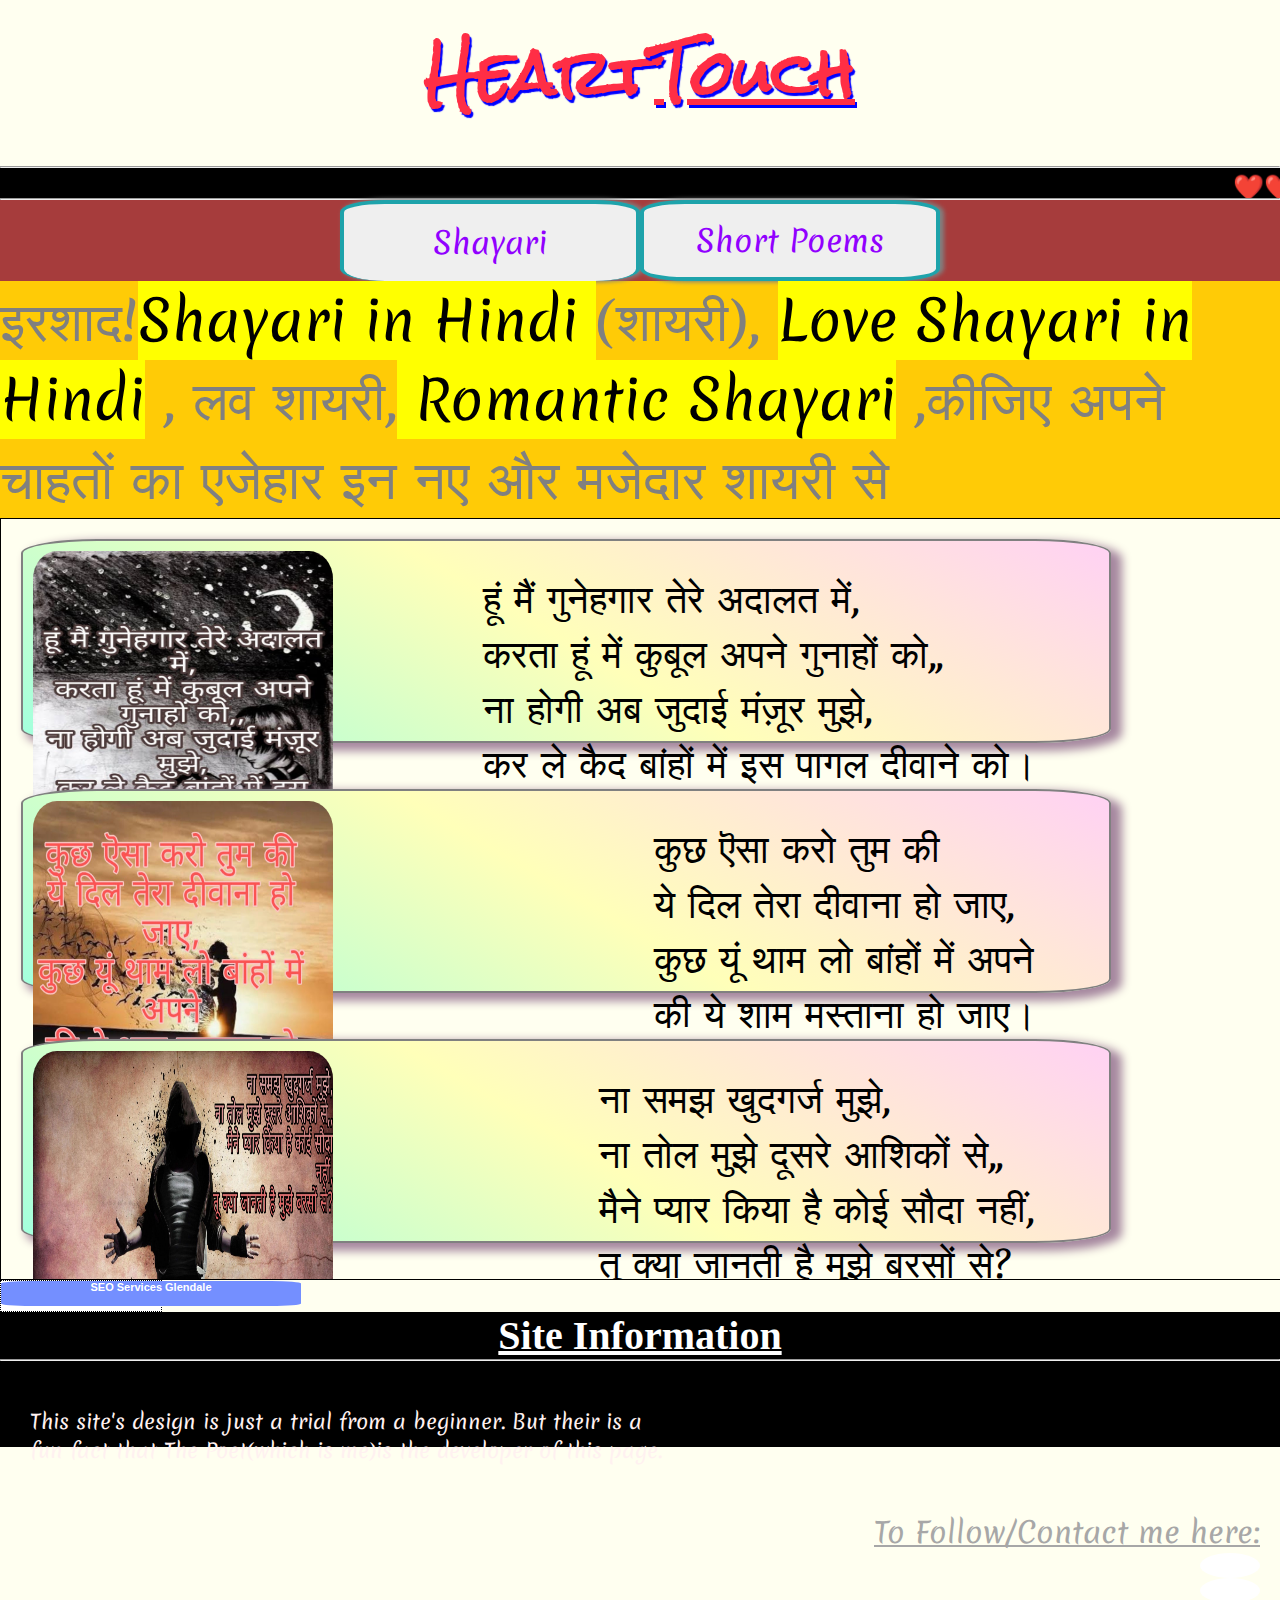
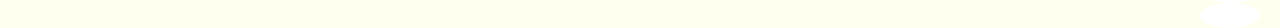
==== commit e4630a61: "Update index" ====
--- a/index.htm
+++ b/index.htm
@@ -1,6 +1,6 @@
 <html>
 <head>
-     <title>Heart touch-for Lovers</title>
+     <title>All type Hindi Shayri</title>
      <link href="page.css" rel="stylesheet" type="text/css">
 <script src="https://kit.fontawesome.com/e0a3be0d24.js" crossorigin="anonymous"></script>
  <link rel="stylesheet" href="css/all.css">
@@ -12,6 +12,7 @@
      <meta name="keywords" content="heart touching,heart touch shayri,whatsapp status shayri, love shayries, shayari,ghazals, poems,sayri,sad shayri">
      <meta name="discription" centent="There are latest fresh shayaris and ghazals as well as poems which you never find in other place , every type of real emotions">
      <meta name="viewport" content="width=device-width, initial-scale=0.1">
+<meta name="google-site-verification" content="SgbBgpcOZAQpa0fKeG14MN8L3iW2Td5D_WnA4IXVenY" />
 </head>
 
 
@@ -36,6 +37,8 @@
     
   </form>
 </div>
+<p style=" color:grey;font-size:340%; background-color:#ffcb06;">इरशाद!<mark>Shayari in Hindi </mark> (शायरी), <mark> Love Shayari in Hindi</mark> , लव शायरी,<mark>  Romantic Shayari</mark> 
+,कीजिए अपने चाहतों का एजेहार इन नए और मजेदार शायरी से</p>
 <div class="room">
 
    <div class="cell">
@@ -265,13 +268,46 @@
   <br><br><br>
   <a href="sixteen.jpg" Download>Download Image</a>
  </div>
- 
+  <!--<div class="cell">
+    <img src="seventeen.jpg" width="300px" height="350px" alt="coming soon">
+   <p>अपनी मां की अच्छे से सेवा करना 🙏🏻<br>
+जिसमे की कोई कसर ना हो👌🏻<br>
+उनके हर दर्द की ऎसी दवा बनना 💪🏼<br>
+की कोई बद्दुआ की उनपे असर ना हो🤞🏼  <br>
+     </p>
+  <br><br><br>
+  <a href="seventeen.jpg" Download>Download Image</a>
+ </div>-->
+ <br><br>
+ 
+<!--  <div class="cell">
+    <img src="eightteen.jpg" width="300px" height="350px" alt="coming soon">
+   <p>अपनी मां की अच्छे से सेवा करना 🙏🏻<br>
+जिसमे की कोई कसर ना हो👌🏻<br>
+उनके हर दर्द की ऎसी दवा बनना 💪🏼<br>
+की कोई बद्दुआ की उनपे असर ना हो🤞🏼  <br>
+     </p>
+  <br><br><br>
+  <a href="eightteen.jpg" Download>Download Image</a>
+ </div>
+ <br><br>-->
+ 
+ <!-- <div class="cell">
+    <img src="sixteen.jpg" width="300px" height="350px" alt="coming soon">
+   <p>अपनी मां की अच्छे से सेवा करना 🙏🏻<br>
+जिसमे की कोई कसर ना हो👌🏻<br>
+उनके हर दर्द की ऎसी दवा बनना 💪🏼<br>
+की कोई बद्दुआ की उनपे असर ना हो🤞🏼  <br>
+     </p>
+  <br><br><br>
+  <a href="sixteen.jpg" Download>Download Image</a>
+ </div>-->
  
 <br><br>
 <p style="color:#f57;font-size:20px;margin-left:30px;font-weight:700;">More Contents will be Available soon</p>
 </div>
 
-
+<span style="display:inline-block;width:160px;height:30px;text-align:center;border:#000 1px dotted;font-family:Arial,Helvetica,sans-serif;font-size:11px;background-color:#FFFFFF;"><strong style="display:block;padding:0px;margin:0px;"></strong><a href="http://www.submitexpress.com/" title="SEO Services Glendale" style="font-family:Arial,Helvetica,sans-serif;font-size:11px;">SEO Services Glendale</a></span>
 
 <footer class="base">
 <h2 style="color:white;font-size:40px;text-align:center;font-family:monaco;">
--- a/page.css
+++ b/page.css
@@ -0,0 +1,173 @@
+*{ 
+				margin:0;
+				padding:0;
+				}
+body{
+				font-family: 'Merienda', cursive;
+				
+				}
+h1{
+				color:#ff2e45;
+				text-align:center;
+				font-size:60px;
+ font-family: 'Rock Salt', cursive;
+  text-shadow:2px 3px 1px blue;
+  animation:back 1s linear infinite;
+				}
+		@-webkit-keyframes back{
+						30%{
+									text-shadow:2px 5px 6px #17ff32;
+										}
+						70%{
+								text-shadow:2px 3px 1px #17e9ff;		
+										}				
+						
+						}		
+				
+h1 i{
+				color:red;
+				}
+.menu{
+   width:100%;
+   display:flex;
+  font-align:center;   
+ justify-content:center;
+ background-color:#a63c3c;
+				}
+				.menu button{
+				width:300px;
+				font-size:30px;
+				color:#9100ff;
+				
+				padding:15px;
+				font-family: 'Merienda', cursive;
+				border:4px solid #1ea3ab;
+				box-shadow:3px 0px 4px 1px grey;				
+   border-radius:15%;				
+  
+				}
+	button:hover{
+					background-color:#ff8ba2;
+					}			
+				
+				
+				
+.room{
+				width:98%;
+				height:80vh;
+				overflow:scroll;
+				border:1px solid black;
+				padding:20px;
+			 justify-content:center;
+	/*			display:inline;
+				flex-wrap:wrap;*/
+				box-spacing:10px;
+				}
+.cell{
+				width:85%;
+				height:20vh;
+				border:2px double grey;
+				background-image:linear-gradient(30deg,#a2ffdd,#ffffb9,#ffd1f4);
+			border-radius:7%;		
+			padding:10px;
+			box-shadow:8px 5px 10px 3px #a6889f;
+			position:relative;
+			}
+			.cell p{
+							font-size:240%;
+							padding:20px;
+							position:absolute;
+							right:5%;
+							top:5%;
+							}
+.cell:hover{
+				width:97%;
+				height:27vh;
+				font-size:120%;
+				background-image:linear-gradient(-30deg,#a2ffdd,#ffffb9,#ffd1f4);
+				}
+.cell image:hover{
+				width:380px;
+				height:400px;
+				}
+.cell1{
+				width:85%;
+				height:30vh;
+				border:2px double grey;
+				background-image:linear-gradient(30deg,#8bfff4,#ffcf8b,#ffd1f4);
+			border-radius:7%;		
+			padding:10px;
+			box-shadow:8px 5px 10px 3px #a6889f;
+			position:relative;
+			overflow:scroll;
+			}
+			.cell1 p{
+							font-size:240%;
+							padding:20px;
+							float:right;
+							}
+.cell1:hover{
+				width:95%;
+				height:36vh;
+				font-size:120%;
+				background-image:linear-gradient(-30deg,#8bfff4,#ffcf8b,#ffd1f4);
+				}
+.base{
+				width:100%;
+				height:15vh;
+				background-color:black;
+				cursor:help;
+				color:#a7a7a7;
+				}
+.cell2{
+				width:85%;
+				height:30vh;
+				border:2px double grey;
+				background-image:linear-gradient(30deg,#8bfff4,#ffcf8b,#ffd1f4);
+			border-radius:7%;		
+			padding:10px;
+			box-shadow:8px 5px 10px 3px #a6889f;
+			position:relative;
+			overflow:scroll;
+			}
+			.cell2 p{
+							font-size:240%;
+							padding:20px;
+							
+							position:absolute;
+							right:5%;
+							top:5%;
+							}
+.cell2:hover{
+				width:95%;
+				height:36vh;
+				font-size:120%;
+				background-image:linear-gradient(-30deg,#8bfff4,#ffcf8b,#ffd1f4);
+				}
+
+img{
+     Border-radius:8%;
+}
+a{
+				width:300px;
+				height:25px;
+				color:white;
+				text-align:center;
+				font-weight:700;
+				display:block;
+				background-color:#748fff;
+				text-decoration:none;
+				border-radius:10%;
+}
+a:hover{
+				background-color:#464aff;
+				}
+.base p a{
+				width:50px;
+				background-color: white;
+				width:60px;
+				border-radius:90%;
+				}
+.base p a:hover i{
+				font-size:27px;
+				}
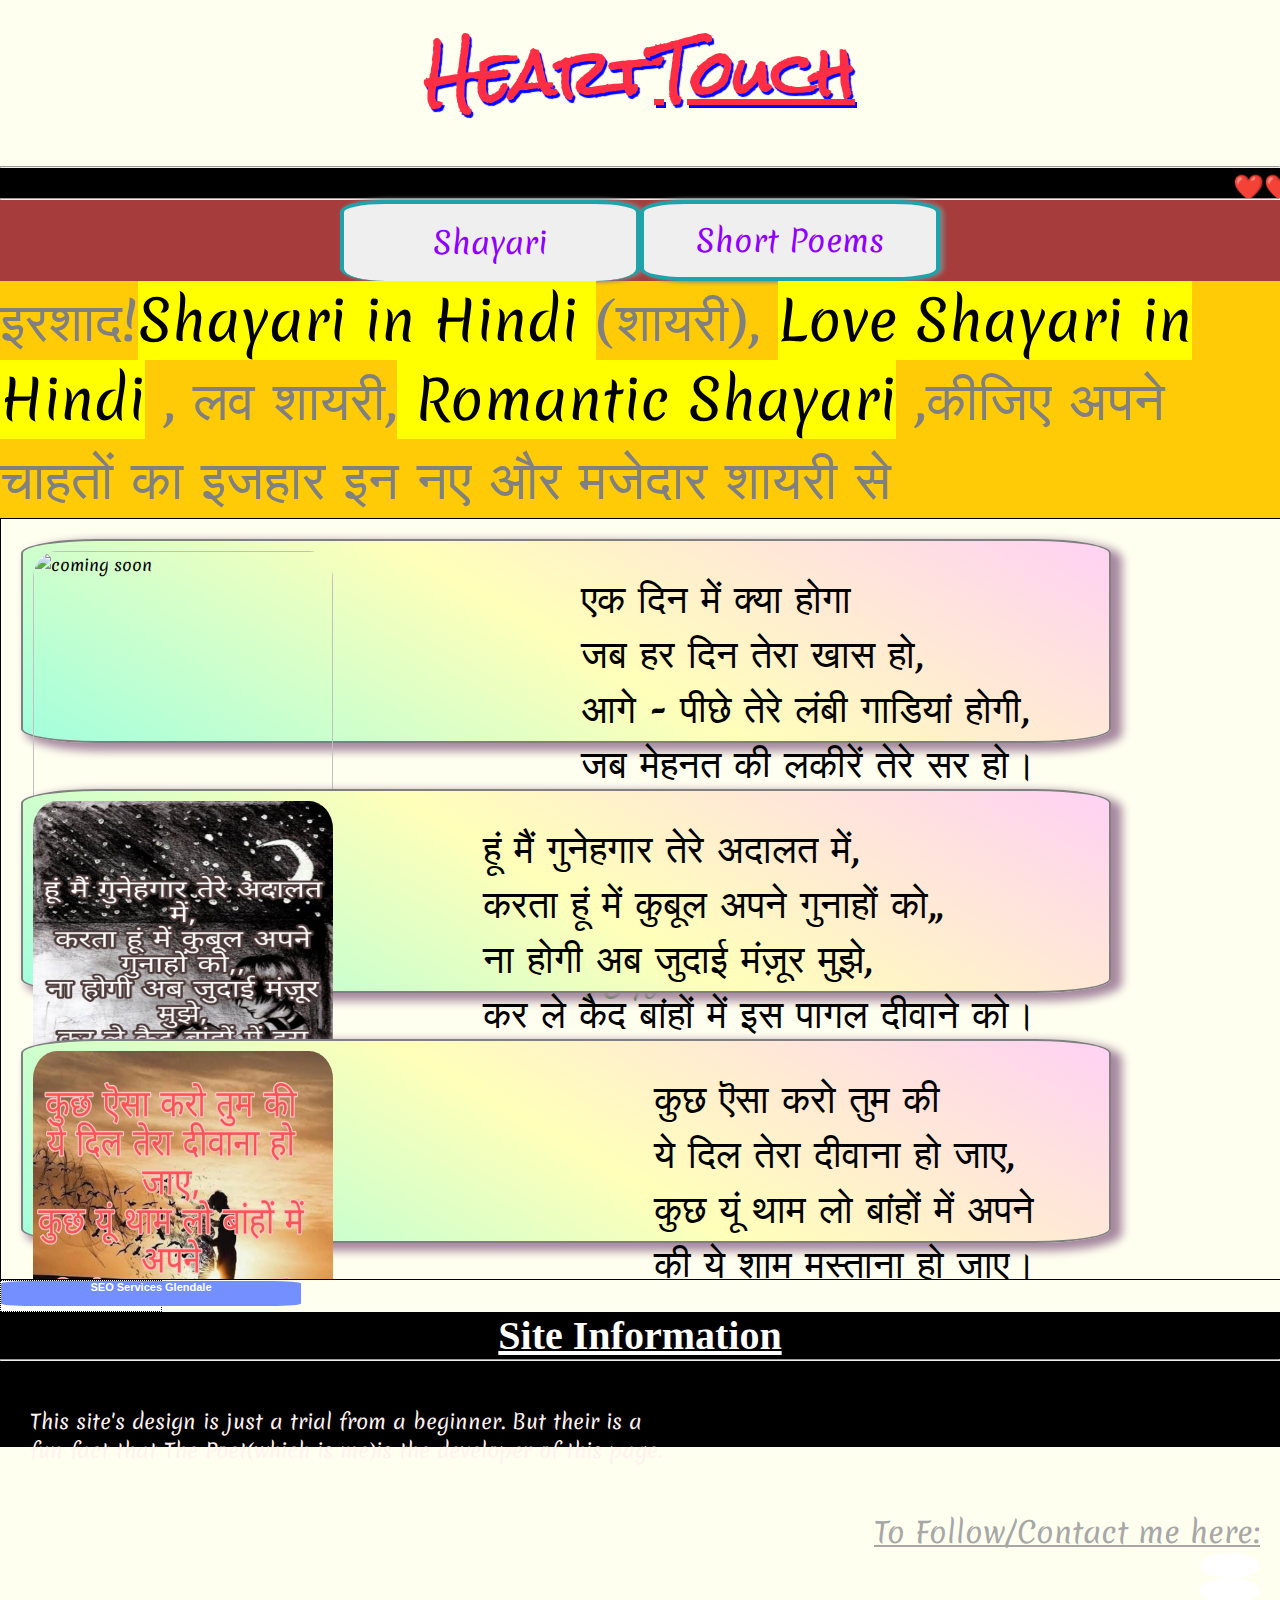
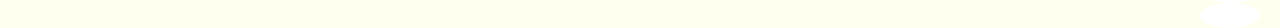
==== commit 74bdc854: "Update on" ====
--- a/index.htm
+++ b/index.htm
@@ -1,4 +1,4 @@
-<html>
+<html lang="hi">
 <head>
      <title>All type Hindi Shayri</title>
      <link href="page.css" rel="stylesheet" type="text/css">
@@ -38,9 +38,23 @@
   </form>
 </div>
 <p style=" color:grey;font-size:340%; background-color:#ffcb06;">इरशाद!<mark>Shayari in Hindi </mark> (शायरी), <mark> Love Shayari in Hindi</mark> , लव शायरी,<mark>  Romantic Shayari</mark> 
-,कीजिए अपने चाहतों का एजेहार इन नए और मजेदार शायरी से</p>
+,कीजिए अपने चाहतों का इजहार इन नए और मजेदार शायरी से</p>
 <div class="room">
-
+ <div class="cell"> 
+       <img src="nineteen.jpg" width="300px" height="350px" alt="coming soon"> 
+       <p>एक दिन में क्या होगा <br>
+जब हर दिन तेरा खास हो,<br>
+आगे - पीछे तेरे लंबी गाडियां होगी,<br>
+जब मेहनत की लकीरें तेरे सर हो।<br>
+☺️☺️
+
+🍋<br>
+       <br><br> 
+       <i class="fas fa-thumbs-up" style="color:green;">76%</i>
+       </p> <br><br><br> 
+       <a href="nineteen.jpg" Download>Download Image</a> 
+       </div> 
+     <br><br>
    <div class="cell">
   
   <img src="one.jpg" width="300px" height="350px" alt="coming soon">
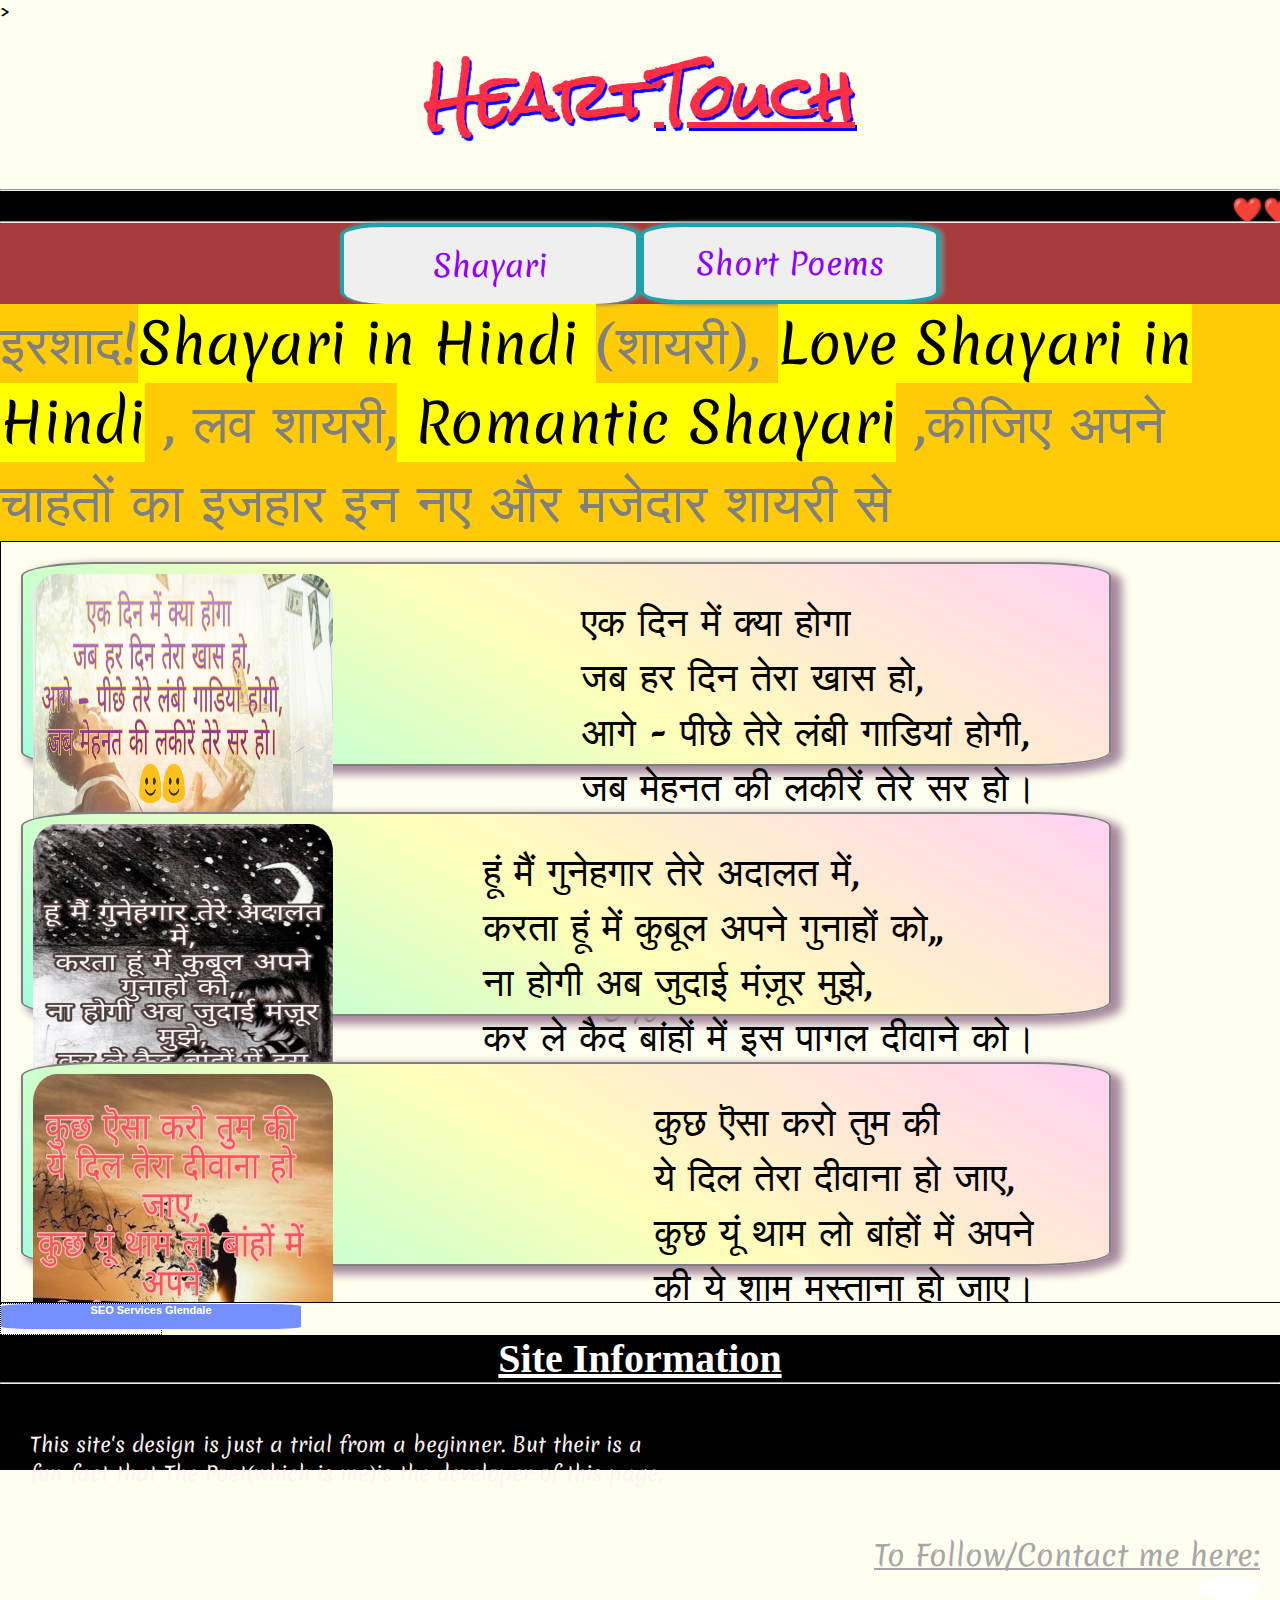
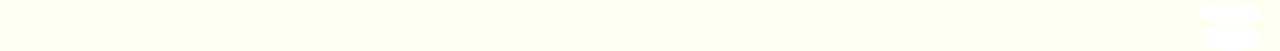
==== commit 306ec993: "Adding loading effect" ====
--- a/index.htm
+++ b/index.htm
@@ -17,7 +17,8 @@
 
 
 
-<body bgcolor="#fffff0">
+<body bgcolor="#fffff0" onload="myFunction()">
+<div id="loading"></div>>
 <header>
   <h1>Heart<u>Touch</u>
  <i class="fas fa-hand-holding-heart"></i></h1>
@@ -338,5 +339,14 @@
 
 </p>
 </footer>
+<script>
+  var preloader= document.getElementById('loading');
+  
+  function myFunction() {
+  	preloader.style.display='none';
+  				
+  				}
+
+</script>
 </body>
 </html>
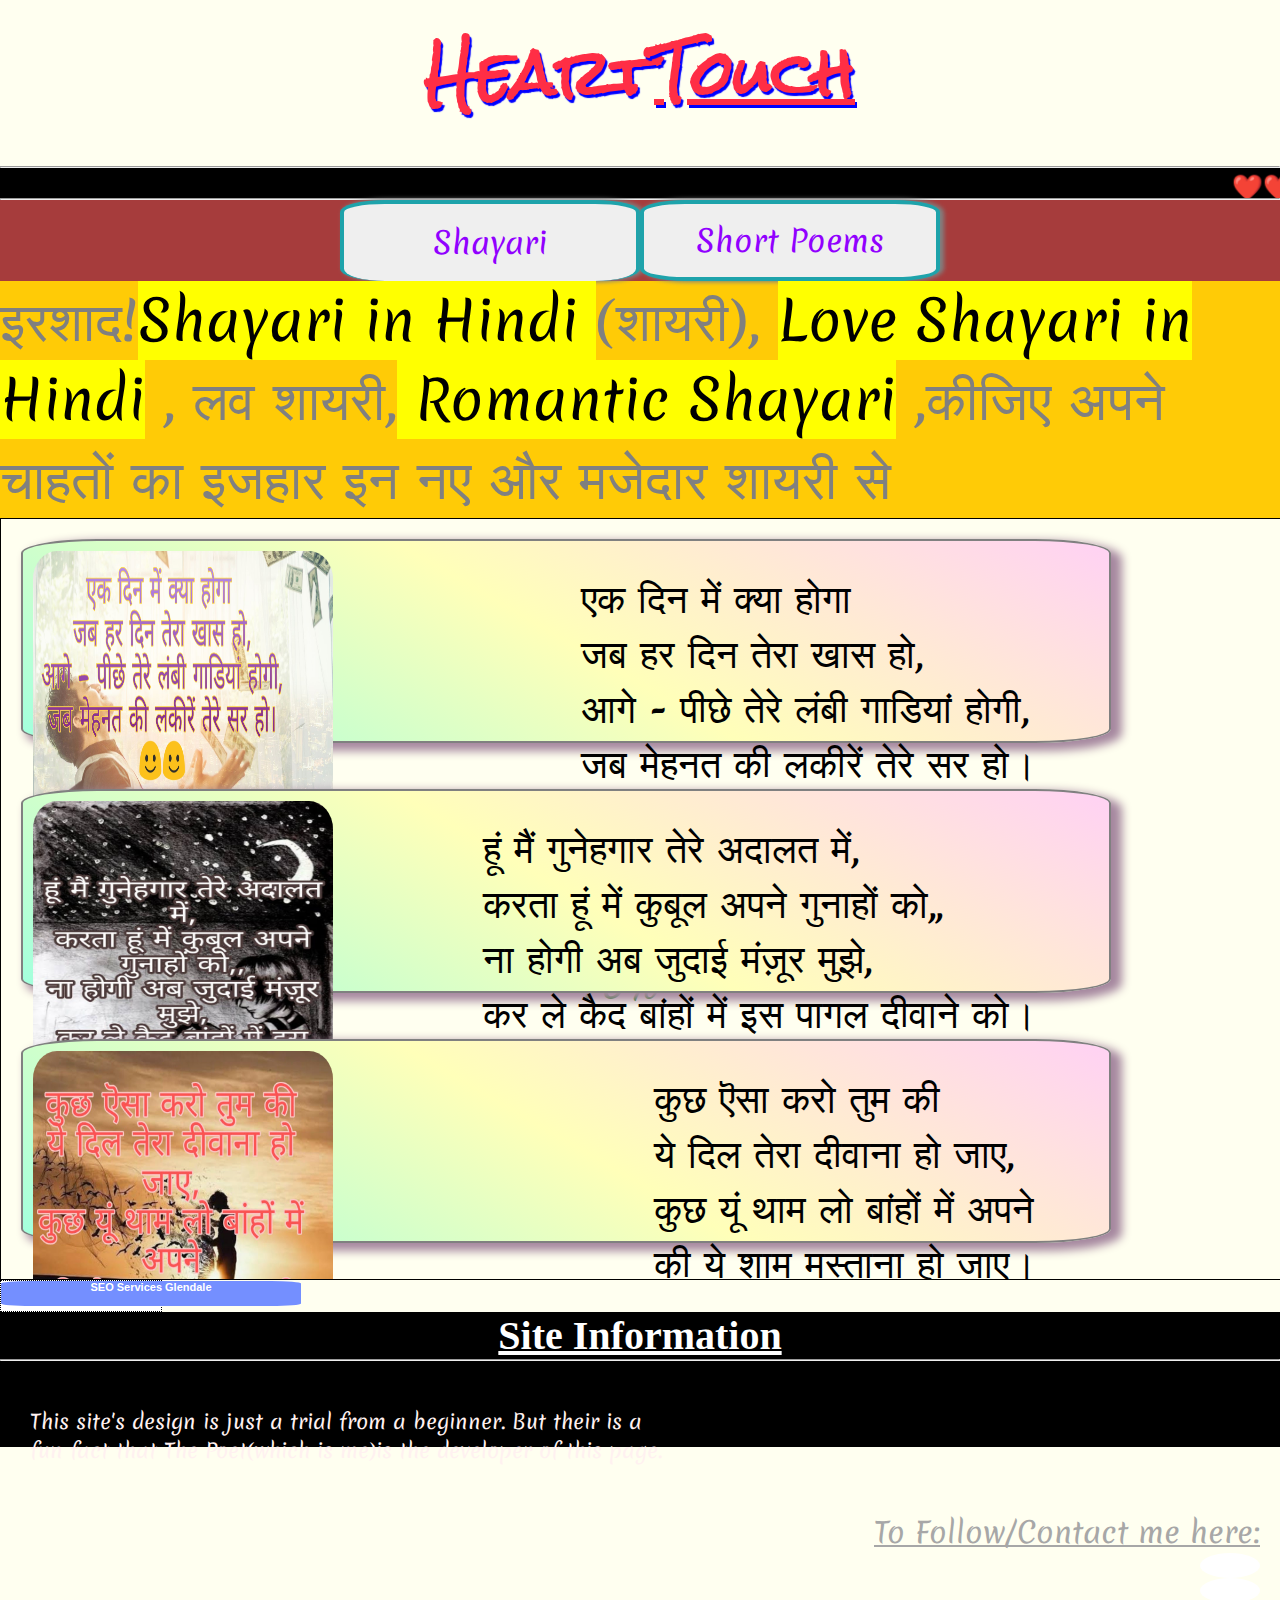
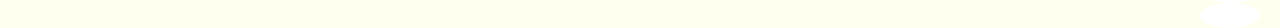
==== commit 2af77a77: "It's okk" ====
--- a/index.htm
+++ b/index.htm
@@ -18,7 +18,7 @@
 
 
 <body bgcolor="#fffff0" onload="myFunction()">
-<div id="loading"></div>>
+<div id="loading"></div>
 <header>
   <h1>Heart<u>Touch</u>
  <i class="fas fa-hand-holding-heart"></i></h1>
